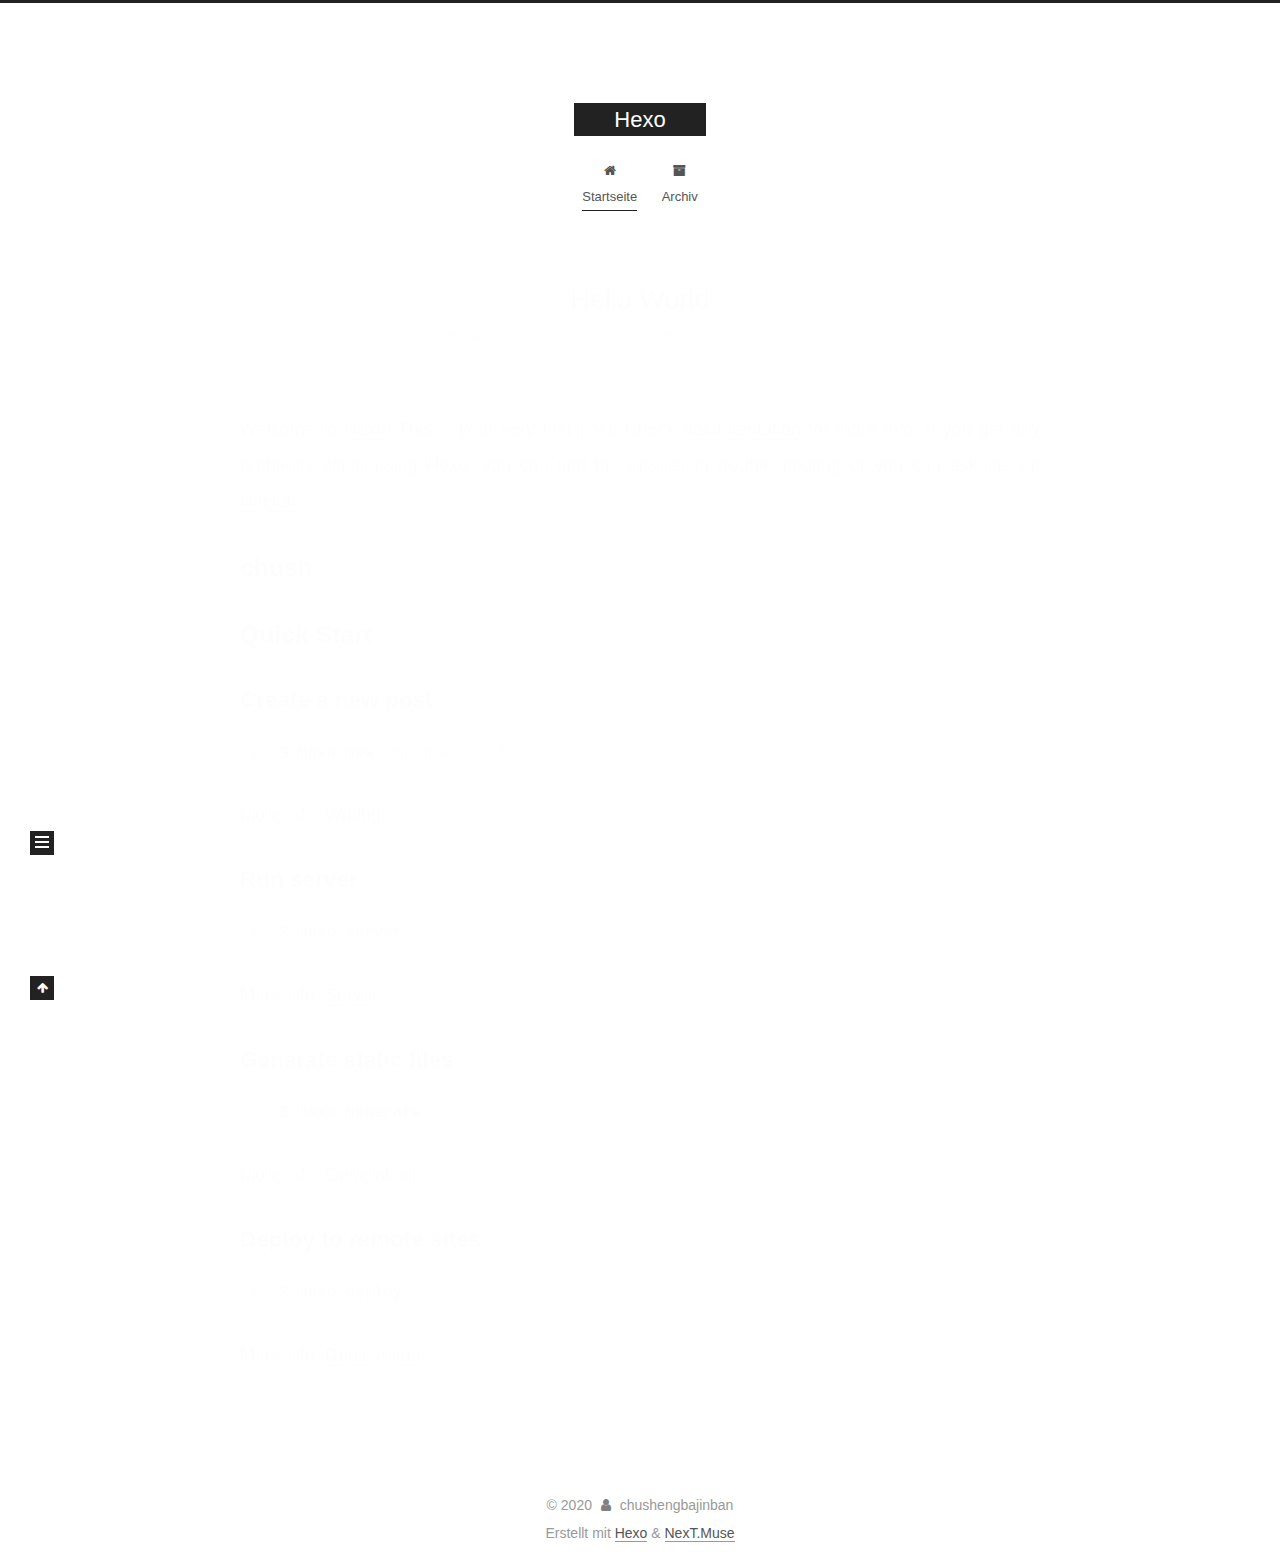
==== index.html @ 8bb65228 "Site updated: 2020-09-14 00:52:52" ====
<!DOCTYPE html>
<html lang="zh-hk">
<head>
  <meta charset="UTF-8">
<meta name="viewport" content="width=device-width, initial-scale=1, maximum-scale=2">
<meta name="theme-color" content="#222">
<meta name="generator" content="Hexo 4.2.0">
  <link rel="apple-touch-icon" sizes="180x180" href="/images/apple-touch-icon-next.png">
  <link rel="icon" type="image/png" sizes="32x32" href="/images/favicon-32x32-next.png">
  <link rel="icon" type="image/png" sizes="16x16" href="/images/favicon-16x16-next.png">
  <link rel="mask-icon" href="/images/logo.svg" color="#222">

<link rel="stylesheet" href="/css/main.css">


<link rel="stylesheet" href="/lib/font-awesome/css/font-awesome.min.css">

<script id="hexo-configurations">
    var NexT = window.NexT || {};
    var CONFIG = {"hostname":"chushengbajinban.github.io","root":"/","scheme":"Muse","version":"7.8.0","exturl":false,"sidebar":{"position":"left","display":"post","padding":18,"offset":12,"onmobile":false},"copycode":{"enable":false,"show_result":false,"style":null},"back2top":{"enable":true,"sidebar":false,"scrollpercent":false},"bookmark":{"enable":false,"color":"#222","save":"auto"},"fancybox":false,"mediumzoom":false,"lazyload":false,"pangu":false,"comments":{"style":"tabs","active":null,"storage":true,"lazyload":false,"nav":null},"algolia":{"hits":{"per_page":10},"labels":{"input_placeholder":"Search for Posts","hits_empty":"We didn't find any results for the search: ${query}","hits_stats":"${hits} results found in ${time} ms"}},"localsearch":{"enable":false,"trigger":"auto","top_n_per_article":1,"unescape":false,"preload":false},"motion":{"enable":true,"async":false,"transition":{"post_block":"fadeIn","post_header":"slideDownIn","post_body":"slideDownIn","coll_header":"slideLeftIn","sidebar":"slideUpIn"}}};
  </script>

  <meta property="og:type" content="website">
<meta property="og:title" content="Hexo">
<meta property="og:url" content="http://chushengbajinban.github.io/index.html">
<meta property="og:site_name" content="Hexo">
<meta property="og:locale" content="zh_HK">
<meta property="article:author" content="chushengbajinban">
<meta name="twitter:card" content="summary">

<link rel="canonical" href="http://chushengbajinban.github.io/">


<script id="page-configurations">
  // https://hexo.io/docs/variables.html
  CONFIG.page = {
    sidebar: "",
    isHome : true,
    isPost : false,
    lang   : 'zh-hk'
  };
</script>

  <title>Hexo</title>
  






  <noscript>
  <style>
  .use-motion .brand,
  .use-motion .menu-item,
  .sidebar-inner,
  .use-motion .post-block,
  .use-motion .pagination,
  .use-motion .comments,
  .use-motion .post-header,
  .use-motion .post-body,
  .use-motion .collection-header { opacity: initial; }

  .use-motion .site-title,
  .use-motion .site-subtitle {
    opacity: initial;
    top: initial;
  }

  .use-motion .logo-line-before i { left: initial; }
  .use-motion .logo-line-after i { right: initial; }
  </style>
</noscript>

</head>

<body itemscope itemtype="http://schema.org/WebPage">
  <div class="container use-motion">
    <div class="headband"></div>

    <header class="header" itemscope itemtype="http://schema.org/WPHeader">
      <div class="header-inner"><div class="site-brand-container">
  <div class="site-nav-toggle">
    <div class="toggle" aria-label="Navigationsleiste an/ausschalten">
      <span class="toggle-line toggle-line-first"></span>
      <span class="toggle-line toggle-line-middle"></span>
      <span class="toggle-line toggle-line-last"></span>
    </div>
  </div>

  <div class="site-meta">

    <a href="/" class="brand" rel="start">
      <span class="logo-line-before"><i></i></span>
      <h1 class="site-title">Hexo</h1>
      <span class="logo-line-after"><i></i></span>
    </a>
  </div>

  <div class="site-nav-right">
    <div class="toggle popup-trigger">
    </div>
  </div>
</div>




<nav class="site-nav">
  <ul id="menu" class="menu">
        <li class="menu-item menu-item-home">

    <a href="/" rel="section"><i class="fa fa-fw fa-home"></i>Startseite</a>

  </li>
        <li class="menu-item menu-item-archives">

    <a href="/archives/" rel="section"><i class="fa fa-fw fa-archive"></i>Archiv</a>

  </li>
  </ul>
</nav>




</div>
    </header>

    
  <div class="back-to-top">
    <i class="fa fa-arrow-up"></i>
    <span>0%</span>
  </div>


    <main class="main">
      <div class="main-inner">
        <div class="content-wrap">
          

          <div class="content index posts-expand">
            
      
  
  
  <article itemscope itemtype="http://schema.org/Article" class="post-block" lang="zh-hk">
    <link itemprop="mainEntityOfPage" href="http://chushengbajinban.github.io/2020/04/16/hello-world/">

    <span hidden itemprop="author" itemscope itemtype="http://schema.org/Person">
      <meta itemprop="image" content="/images/avatar.gif">
      <meta itemprop="name" content="chushengbajinban">
      <meta itemprop="description" content="">
    </span>

    <span hidden itemprop="publisher" itemscope itemtype="http://schema.org/Organization">
      <meta itemprop="name" content="Hexo">
    </span>
      <header class="post-header">
        <h2 class="post-title" itemprop="name headline">
          
            <a href="/2020/04/16/hello-world/" class="post-title-link" itemprop="url">Hello World</a>
        </h2>

        <div class="post-meta">
            <span class="post-meta-item">
              <span class="post-meta-item-icon">
                <i class="fa fa-calendar-o"></i>
              </span>
              <span class="post-meta-item-text">Veröffentlicht am</span>

              <time title="Erstellt: 2020-04-16 18:01:33" itemprop="dateCreated datePublished" datetime="2020-04-16T18:01:33+08:00">2020-04-16</time>
            </span>
              <span class="post-meta-item">
                <span class="post-meta-item-icon">
                  <i class="fa fa-calendar-check-o"></i>
                </span>
                <span class="post-meta-item-text">Bearbeitet am</span>
                <time title="Geändert am: 2020-09-14 00:50:32" itemprop="dateModified" datetime="2020-09-14T00:50:32+08:00">2020-09-14</time>
              </span>

          

        </div>
      </header>

    
    
    
    <div class="post-body" itemprop="articleBody">

      
          <p>Welcome to <a href="https://hexo.io/" target="_blank" rel="noopener">Hexo</a>! This is your very first post. Check <a href="https://hexo.io/docs/" target="_blank" rel="noopener">documentation</a> for more info. If you get any problems when using Hexo, you can find the answer in <a href="https://hexo.io/docs/troubleshooting.html" target="_blank" rel="noopener">troubleshooting</a> or you can ask me on <a href="https://github.com/hexojs/hexo/issues" target="_blank" rel="noopener">GitHub</a>.</p>
<h2 id="chush"><a href="#chush" class="headerlink" title="chush"></a>chush</h2><h2 id="Quick-Start"><a href="#Quick-Start" class="headerlink" title="Quick Start"></a>Quick Start</h2><h3 id="Create-a-new-post"><a href="#Create-a-new-post" class="headerlink" title="Create a new post"></a>Create a new post</h3><figure class="highlight bash"><table><tr><td class="gutter"><pre><span class="line">1</span><br></pre></td><td class="code"><pre><span class="line">$ hexo new <span class="string">"My New Post"</span></span><br></pre></td></tr></table></figure>

<p>More info: <a href="https://hexo.io/docs/writing.html" target="_blank" rel="noopener">Writing</a></p>
<h3 id="Run-server"><a href="#Run-server" class="headerlink" title="Run server"></a>Run server</h3><figure class="highlight bash"><table><tr><td class="gutter"><pre><span class="line">1</span><br></pre></td><td class="code"><pre><span class="line">$ hexo server</span><br></pre></td></tr></table></figure>

<p>More info: <a href="https://hexo.io/docs/server.html" target="_blank" rel="noopener">Server</a></p>
<h3 id="Generate-static-files"><a href="#Generate-static-files" class="headerlink" title="Generate static files"></a>Generate static files</h3><figure class="highlight bash"><table><tr><td class="gutter"><pre><span class="line">1</span><br></pre></td><td class="code"><pre><span class="line">$ hexo generate</span><br></pre></td></tr></table></figure>

<p>More info: <a href="https://hexo.io/docs/generating.html" target="_blank" rel="noopener">Generating</a></p>
<h3 id="Deploy-to-remote-sites"><a href="#Deploy-to-remote-sites" class="headerlink" title="Deploy to remote sites"></a>Deploy to remote sites</h3><figure class="highlight bash"><table><tr><td class="gutter"><pre><span class="line">1</span><br></pre></td><td class="code"><pre><span class="line">$ hexo deploy</span><br></pre></td></tr></table></figure>

<p>More info: <a href="https://hexo.io/docs/one-command-deployment.html" target="_blank" rel="noopener">Deployment</a></p>

      
    </div>

    
    
    
      <footer class="post-footer">
        <div class="post-eof"></div>
      </footer>
  </article>
  
  
  


  



          </div>
          

<script>
  window.addEventListener('tabs:register', () => {
    let { activeClass } = CONFIG.comments;
    if (CONFIG.comments.storage) {
      activeClass = localStorage.getItem('comments_active') || activeClass;
    }
    if (activeClass) {
      let activeTab = document.querySelector(`a[href="#comment-${activeClass}"]`);
      if (activeTab) {
        activeTab.click();
      }
    }
  });
  if (CONFIG.comments.storage) {
    window.addEventListener('tabs:click', event => {
      if (!event.target.matches('.tabs-comment .tab-content .tab-pane')) return;
      let commentClass = event.target.classList[1];
      localStorage.setItem('comments_active', commentClass);
    });
  }
</script>

        </div>
          
  
  <div class="toggle sidebar-toggle">
    <span class="toggle-line toggle-line-first"></span>
    <span class="toggle-line toggle-line-middle"></span>
    <span class="toggle-line toggle-line-last"></span>
  </div>

  <aside class="sidebar">
    <div class="sidebar-inner">

      <ul class="sidebar-nav motion-element">
        <li class="sidebar-nav-toc">
          Inhaltsverzeichnis
        </li>
        <li class="sidebar-nav-overview">
          Übersicht
        </li>
      </ul>

      <!--noindex-->
      <div class="post-toc-wrap sidebar-panel">
      </div>
      <!--/noindex-->

      <div class="site-overview-wrap sidebar-panel">
        <div class="site-author motion-element" itemprop="author" itemscope itemtype="http://schema.org/Person">
  <p class="site-author-name" itemprop="name">chushengbajinban</p>
  <div class="site-description" itemprop="description"></div>
</div>
<div class="site-state-wrap motion-element">
  <nav class="site-state">
      <div class="site-state-item site-state-posts">
          <a href="/archives/">
        
          <span class="site-state-item-count">1</span>
          <span class="site-state-item-name">Artikel</span>
        </a>
      </div>
  </nav>
</div>



      </div>

    </div>
  </aside>
  <div id="sidebar-dimmer"></div>


      </div>
    </main>

    <footer class="footer">
      <div class="footer-inner">
        

        

<div class="copyright">
  
  &copy; 
  <span itemprop="copyrightYear">2020</span>
  <span class="with-love">
    <i class="fa fa-user"></i>
  </span>
  <span class="author" itemprop="copyrightHolder">chushengbajinban</span>
</div>
  <div class="powered-by">Erstellt mit  <a href="https://hexo.io/" class="theme-link" rel="noopener" target="_blank">Hexo</a> & <a href="https://muse.theme-next.org/" class="theme-link" rel="noopener" target="_blank">NexT.Muse</a>
  </div>

        








      </div>
    </footer>
  </div>

  
  <script src="/lib/anime.min.js"></script>
  <script src="/lib/velocity/velocity.min.js"></script>
  <script src="/lib/velocity/velocity.ui.min.js"></script>

<script src="/js/utils.js"></script>

<script src="/js/motion.js"></script>


<script src="/js/schemes/muse.js"></script>


<script src="/js/next-boot.js"></script>




  















  

  

</body>
</html>
---- css/main.css ----
:root {
  --body-bg-color: #fff;
  --content-bg-color: #fff;
  --card-bg-color: #f5f5f5;
  --text-color: #555;
  --link-color: #555;
  --link-hover-color: #222;
  --brand-color: #fff;
  --brand-hover-color: #fff;
  --table-row-odd-bg-color: #f9f9f9;
  --table-row-hover-bg-color: #f5f5f5;
  --menu-item-bg-color: #f5f5f5;
  --btn-default-bg: #222;
  --btn-default-color: #fff;
  --btn-default-border-color: #222;
  --btn-default-hover-bg: #fff;
  --btn-default-hover-color: #222;
  --btn-default-hover-border-color: #222;
}
html {
  line-height: 1.15; /* 1 */
  -webkit-text-size-adjust: 100%; /* 2 */
}
body {
  margin: 0;
}
main {
  display: block;
}
h1 {
  font-size: 2em;
  margin: 0.67em 0;
}
hr {
  box-sizing: content-box; /* 1 */
  height: 0; /* 1 */
  overflow: visible; /* 2 */
}
pre {
  font-family: monospace, monospace; /* 1 */
  font-size: 1em; /* 2 */
}
a {
  background: transparent;
}
abbr[title] {
  border-bottom: none; /* 1 */
  text-decoration: underline; /* 2 */
  text-decoration: underline dotted; /* 2 */
}
b,
strong {
  font-weight: bolder;
}
code,
kbd,
samp {
  font-family: monospace, monospace; /* 1 */
  font-size: 1em; /* 2 */
}
small {
  font-size: 80%;
}
sub,
sup {
  font-size: 75%;
  line-height: 0;
  position: relative;
  vertical-align: baseline;
}
sub {
  bottom: -0.25em;
}
sup {
  top: -0.5em;
}
img {
  border-style: none;
}
button,
input,
optgroup,
select,
textarea {
  font-family: inherit; /* 1 */
  font-size: 100%; /* 1 */
  line-height: 1.15; /* 1 */
  margin: 0; /* 2 */
}
button,
input {
/* 1 */
  overflow: visible;
}
button,
select {
/* 1 */
  text-transform: none;
}
button,
[type='button'],
[type='reset'],
[type='submit'] {
  -webkit-appearance: button;
}
button::-moz-focus-inner,
[type='button']::-moz-focus-inner,
[type='reset']::-moz-focus-inner,
[type='submit']::-moz-focus-inner {
  border-style: none;
  padding: 0;
}
button:-moz-focusring,
[type='button']:-moz-focusring,
[type='reset']:-moz-focusring,
[type='submit']:-moz-focusring {
  outline: 1px dotted ButtonText;
}
fieldset {
  padding: 0.35em 0.75em 0.625em;
}
legend {
  box-sizing: border-box; /* 1 */
  color: inherit; /* 2 */
  display: table; /* 1 */
  max-width: 100%; /* 1 */
  padding: 0; /* 3 */
  white-space: normal; /* 1 */
}
progress {
  vertical-align: baseline;
}
textarea {
  overflow: auto;
}
[type='checkbox'],
[type='radio'] {
  box-sizing: border-box; /* 1 */
  padding: 0; /* 2 */
}
[type='number']::-webkit-inner-spin-button,
[type='number']::-webkit-outer-spin-button {
  height: auto;
}
[type='search'] {
  outline-offset: -2px; /* 2 */
  -webkit-appearance: textfield; /* 1 */
}
[type='search']::-webkit-search-decoration {
  -webkit-appearance: none;
}
::-webkit-file-upload-button {
  font: inherit; /* 2 */
  -webkit-appearance: button; /* 1 */
}
details {
  display: block;
}
summary {
  display: list-item;
}
template {
  display: none;
}
[hidden] {
  display: none;
}
::selection {
  background: #262a30;
  color: #eee;
}
html,
body {
  height: 100%;
}
body {
  background: var(--body-bg-color);
  color: var(--text-color);
  font-family: 'Lato', "PingFang SC", "Microsoft YaHei", sans-serif;
  font-size: 1em;
  line-height: 2;
}
@media (max-width: 991px) {
  body {
    padding-left: 0 !important;
    padding-right: 0 !important;
  }
}
h1,
h2,
h3,
h4,
h5,
h6 {
  font-family: 'Lato', "PingFang SC", "Microsoft YaHei", sans-serif;
  font-weight: bold;
  line-height: 1.5;
  margin: 20px 0 15px;
}
h1 {
  font-size: 1.5em;
}
h2 {
  font-size: 1.375em;
}
h3 {
  font-size: 1.25em;
}
h4 {
  font-size: 1.125em;
}
h5 {
  font-size: 1em;
}
h6 {
  font-size: 0.875em;
}
p {
  margin: 0 0 20px 0;
}
a,
span.exturl {
  border-bottom: 1px solid #999;
  color: var(--link-color);
  outline: 0;
  text-decoration: none;
  overflow-wrap: break-word;
  word-wrap: break-word;
  cursor: pointer;
}
a:hover,
span.exturl:hover {
  border-bottom-color: var(--link-hover-color);
  color: var(--link-hover-color);
}
iframe,
img,
video {
  display: block;
  margin-left: auto;
  margin-right: auto;
  max-width: 100%;
}
hr {
  background-image: repeating-linear-gradient(-45deg, #ddd, #ddd 4px, transparent 4px, transparent 8px);
  border: 0;
  height: 3px;
  margin: 40px 0;
}
blockquote {
  border-left: 4px solid #ddd;
  color: #666;
  margin: 0;
  padding: 0 15px;
}
blockquote cite::before {
  content: '-';
  padding: 0 5px;
}
dt {
  font-weight: bold;
}
dd {
  margin: 0;
  padding: 0;
}
kbd {
  background-color: #f5f5f5;
  background-image: linear-gradient(#eee, #fff, #eee);
  border: 1px solid #ccc;
  border-radius: 0.2em;
  box-shadow: 0.1em 0.1em 0.2em rgba(0,0,0,0.1);
  color: #555;
  font-family: inherit;
  padding: 0.1em 0.3em;
  white-space: nowrap;
}
.table-container {
  overflow: auto;
}
table {
  border-collapse: collapse;
  border-spacing: 0;
  font-size: 0.875em;
  margin: 0 0 20px 0;
  width: 100%;
}
tbody tr:nth-of-type(odd) {
  background: var(--table-row-odd-bg-color);
}
tbody tr:hover {
  background: var(--table-row-hover-bg-color);
}
caption,
th,
td {
  font-weight: normal;
  padding: 8px;
  text-align: left;
  vertical-align: middle;
}
th,
td {
  border: 1px solid #ddd;
  border-bottom: 3px solid #ddd;
}
th {
  font-weight: 700;
  padding-bottom: 10px;
}
td {
  border-bottom-width: 1px;
}
.btn {
  background: var(--btn-default-bg);
  border: 2px solid var(--btn-default-border-color);
  border-radius: 0;
  color: var(--btn-default-color);
  display: inline-block;
  font-size: 0.875em;
  line-height: 2;
  padding: 0 20px;
  text-decoration: none;
  transition-property: background-color;
  transition-delay: 0s;
  transition-duration: 0.2s;
  transition-timing-function: ease-in-out;
}
.btn:hover {
  background: var(--btn-default-hover-bg);
  border-color: var(--btn-default-hover-border-color);
  color: var(--btn-default-hover-color);
}
.btn + .btn {
  margin: 0 0 8px 8px;
}
.btn .fa-fw {
  text-align: left;
  width: 1.285714285714286em;
}
.toggle {
  line-height: 0;
}
.toggle .toggle-line {
  background: #fff;
  display: inline-block;
  height: 2px;
  left: 0;
  position: relative;
  top: 0;
  transition: all 0.4s;
  vertical-align: top;
  width: 100%;
}
.toggle .toggle-line:not(:first-child) {
  margin-top: 3px;
}
.toggle.toggle-arrow .toggle-line-first {
  left: 50%;
  top: 2px;
  transform: rotate(45deg);
  width: 50%;
}
.toggle.toggle-arrow .toggle-line-middle {
  left: 2px;
  width: 90%;
}
.toggle.toggle-arrow .toggle-line-last {
  left: 50%;
  top: -2px;
  transform: rotate(-45deg);
  width: 50%;
}
.toggle.toggle-close .toggle-line-first {
  transform: rotate(-45deg);
  top: 5px;
}
.toggle.toggle-close .toggle-line-middle {
  opacity: 0;
}
.toggle.toggle-close .toggle-line-last {
  transform: rotate(45deg);
  top: -5px;
}
.highlight,
pre {
  background: #f7f7f7;
  color: #4d4d4c;
  line-height: 1.6;
  margin: 0 auto 20px;
}
pre,
code {
  font-family: consolas, Menlo, monospace, "PingFang SC", "Microsoft YaHei";
}
code {
  background: #eee;
  border-radius: 3px;
  color: #555;
  padding: 2px 4px;
  overflow-wrap: break-word;
  word-wrap: break-word;
}
.highlight *::selection {
  background: #d6d6d6;
}
.highlight pre {
  border: 0;
  margin: 0;
  padding: 10px 0;
}
.highlight table {
  border: 0;
  margin: 0;
  width: auto;
}
.highlight td {
  border: 0;
  padding: 0;
}
.highlight figcaption {
  background: #eff2f3;
  color: #4d4d4c;
  display: flex;
  font-size: 0.875em;
  justify-content: space-between;
  line-height: 1.2;
  padding: 0.5em;
}
.highlight figcaption a {
  color: #4d4d4c;
}
.highlight figcaption a:hover {
  border-bottom-color: #4d4d4c;
}
.highlight .gutter {
  -moz-user-select: none;
  -ms-user-select: none;
  -webkit-user-select: none;
  user-select: none;
}
.highlight .gutter pre {
  background: #eff2f3;
  color: #869194;
  padding-left: 10px;
  padding-right: 10px;
  text-align: right;
}
.highlight .code pre {
  background: #f7f7f7;
  padding-left: 10px;
  width: 100%;
}
.gist table {
  width: auto;
}
.gist table td {
  border: 0;
}
pre {
  overflow: auto;
  padding: 10px;
}
pre code {
  background: none;
  color: #4d4d4c;
  font-size: 0.875em;
  padding: 0;
  text-shadow: none;
}
pre .deletion {
  background: #fdd;
}
pre .addition {
  background: #dfd;
}
pre .meta {
  color: #eab700;
  -moz-user-select: none;
  -ms-user-select: none;
  -webkit-user-select: none;
  user-select: none;
}
pre .comment {
  color: #8e908c;
}
pre .variable,
pre .attribute,
pre .tag,
pre .name,
pre .regexp,
pre .ruby .constant,
pre .xml .tag .title,
pre .xml .pi,
pre .xml .doctype,
pre .html .doctype,
pre .css .id,
pre .css .class,
pre .css .pseudo {
  color: #c82829;
}
pre .number,
pre .preprocessor,
pre .built_in,
pre .builtin-name,
pre .literal,
pre .params,
pre .constant,
pre .command {
  color: #f5871f;
}
pre .ruby .class .title,
pre .css .rules .attribute,
pre .string,
pre .symbol,
pre .value,
pre .inheritance,
pre .header,
pre .ruby .symbol,
pre .xml .cdata,
pre .special,
pre .formula {
  color: #718c00;
}
pre .title,
pre .css .hexcolor {
  color: #3e999f;
}
pre .function,
pre .python .decorator,
pre .python .title,
pre .ruby .function .title,
pre .ruby .title .keyword,
pre .perl .sub,
pre .javascript .title,
pre .coffeescript .title {
  color: #4271ae;
}
pre .keyword,
pre .javascript .function {
  color: #8959a8;
}
.blockquote-center {
  border-left: none;
  margin: 40px 0;
  padding: 0;
  position: relative;
  text-align: center;
}
.blockquote-center::before,
.blockquote-center::after {
  background-repeat: no-repeat;
  background-size: 22px 22px;
  content: ' ';
  display: block;
  height: 24px;
  opacity: 0.2;
  position: absolute;
  width: 100%;
}
.blockquote-center::before {
  background-image: url("../images/quote-l.svg");
  background-position: 0 -6px;
  border-top: 1px solid #ccc;
  top: -20px;
}
.blockquote-center::after {
  background-image: url("../images/quote-r.svg");
  background-position: 100% 8px;
  border-bottom: 1px solid #ccc;
  bottom: -20px;
}
.blockquote-center p,
.blockquote-center div {
  text-align: center;
}
.post-body .group-picture img {
  margin: 0 auto;
  padding: 0 3px;
}
.group-picture-row {
  margin-bottom: 6px;
  overflow: hidden;
}
.group-picture-column {
  float: left;
  margin-bottom: 10px;
}
.post-body .label {
  color: #555;
  display: inline;
  padding: 0 2px;
}
.post-body .label.default {
  background: #f0f0f0;
}
.post-body .label.primary {
  background: #efe6f7;
}
.post-body .label.info {
  background: #e5f2f8;
}
.post-body .label.success {
  background: #e7f4e9;
}
.post-body .label.warning {
  background: #fcf6e1;
}
.post-body .label.danger {
  background: #fae8eb;
}
.post-body .tabs {
  margin-bottom: 20px;
}
.post-body .tabs,
.tabs-comment {
  display: block;
  padding-top: 10px;
  position: relative;
}
.post-body .tabs ul.nav-tabs,
.tabs-comment ul.nav-tabs {
  display: flex;
  flex-wrap: wrap;
  margin: 0;
  margin-bottom: -1px;
  padding: 0;
}
@media (max-width: 413px) {
  .post-body .tabs ul.nav-tabs,
  .tabs-comment ul.nav-tabs {
    display: block;
    margin-bottom: 5px;
  }
}
.post-body .tabs ul.nav-tabs li.tab,
.tabs-comment ul.nav-tabs li.tab {
  border-bottom: 1px solid #ddd;
  border-left: 1px solid transparent;
  border-right: 1px solid transparent;
  border-top: 3px solid transparent;
  flex-grow: 1;
  list-style-type: none;
  border-radius: 0 0 0 0;
}
@media (max-width: 413px) {
  .post-body .tabs ul.nav-tabs li.tab,
  .tabs-comment ul.nav-tabs li.tab {
    border-bottom: 1px solid transparent;
    border-left: 3px solid transparent;
    border-right: 1px solid transparent;
    border-top: 1px solid transparent;
  }
}
@media (max-width: 413px) {
  .post-body .tabs ul.nav-tabs li.tab,
  .tabs-comment ul.nav-tabs li.tab {
    border-radius: 0;
  }
}
.post-body .tabs ul.nav-tabs li.tab a,
.tabs-comment ul.nav-tabs li.tab a {
  border-bottom: initial;
  display: block;
  line-height: 1.8;
  outline: 0;
  padding: 0.25em 0.75em;
  text-align: center;
  transition-delay: 0s;
  transition-duration: 0.2s;
  transition-timing-function: ease-out;
}
.post-body .tabs ul.nav-tabs li.tab a i,
.tabs-comment ul.nav-tabs li.tab a i {
  width: 1.285714285714286em;
}
.post-body .tabs ul.nav-tabs li.tab.active,
.tabs-comment ul.nav-tabs li.tab.active {
  border-bottom: 1px solid transparent;
  border-left: 1px solid #ddd;
  border-right: 1px solid #ddd;
  border-top: 3px solid #fc6423;
}
@media (max-width: 413px) {
  .post-body .tabs ul.nav-tabs li.tab.active,
  .tabs-comment ul.nav-tabs li.tab.active {
    border-bottom: 1px solid #ddd;
    border-left: 3px solid #fc6423;
    border-right: 1px solid #ddd;
    border-top: 1px solid #ddd;
  }
}
.post-body .tabs ul.nav-tabs li.tab.active a,
.tabs-comment ul.nav-tabs li.tab.active a {
  color: var(--link-color);
  cursor: default;
}
.post-body .tabs .tab-content .tab-pane,
.tabs-comment .tab-content .tab-pane {
  border: 1px solid #ddd;
  border-top: 0;
  padding: 20px 20px 0 20px;
  border-radius: 0;
}
.post-body .tabs .tab-content .tab-pane:not(.active),
.tabs-comment .tab-content .tab-pane:not(.active) {
  display: none;
}
.post-body .tabs .tab-content .tab-pane.active,
.tabs-comment .tab-content .tab-pane.active {
  display: block;
}
.post-body .tabs .tab-content .tab-pane.active:nth-of-type(1),
.tabs-comment .tab-content .tab-pane.active:nth-of-type(1) {
  border-radius: 0 0 0 0;
}
@media (max-width: 413px) {
  .post-body .tabs .tab-content .tab-pane.active:nth-of-type(1),
  .tabs-comment .tab-content .tab-pane.active:nth-of-type(1) {
    border-radius: 0;
  }
}
.post-body .note {
  border-radius: 3px;
  margin-bottom: 20px;
  padding: 1em;
  position: relative;
  border: 1px solid #eee;
  border-left-width: 5px;
}
.post-body .note h2,
.post-body .note h3,
.post-body .note h4,
.post-body .note h5,
.post-body .note h6 {
  margin-top: 0;
  border-bottom: initial;
  margin-bottom: 0;
  padding-top: 0;
}
.post-body .note p:first-child,
.post-body .note ul:first-child,
.post-body .note ol:first-child,
.post-body .note table:first-child,
.post-body .note pre:first-child,
.post-body .note blockquote:first-child,
.post-body .note img:first-child {
  margin-top: 0;
}
.post-body .note p:last-child,
.post-body .note ul:last-child,
.post-body .note ol:last-child,
.post-body .note table:last-child,
.post-body .note pre:last-child,
.post-body .note blockquote:last-child,
.post-body .note img:last-child {
  margin-bottom: 0;
}
.post-body .note.default {
  border-left-color: #777;
}
.post-body .note.default h2,
.post-body .note.default h3,
.post-body .note.default h4,
.post-body .note.default h5,
.post-body .note.default h6 {
  color: #777;
}
.post-body .note.primary {
  border-left-color: #6f42c1;
}
.post-body .note.primary h2,
.post-body .note.primary h3,
.post-body .note.primary h4,
.post-body .note.primary h5,
.post-body .note.primary h6 {
  color: #6f42c1;
}
.post-body .note.info {
  border-left-color: #428bca;
}
.post-body .note.info h2,
.post-body .note.info h3,
.post-body .note.info h4,
.post-body .note.info h5,
.post-body .note.info h6 {
  color: #428bca;
}
.post-body .note.success {
  border-left-color: #5cb85c;
}
.post-body .note.success h2,
.post-body .note.success h3,
.post-body .note.success h4,
.post-body .note.success h5,
.post-body .note.success h6 {
  color: #5cb85c;
}
.post-body .note.warning {
  border-left-color: #f0ad4e;
}
.post-body .note.warning h2,
.post-body .note.warning h3,
.post-body .note.warning h4,
.post-body .note.warning h5,
.post-body .note.warning h6 {
  color: #f0ad4e;
}
.post-body .note.danger {
  border-left-color: #d9534f;
}
.post-body .note.danger h2,
.post-body .note.danger h3,
.post-body .note.danger h4,
.post-body .note.danger h5,
.post-body .note.danger h6 {
  color: #d9534f;
}
.pagination .prev,
.pagination .next,
.pagination .page-number,
.pagination .space {
  display: inline-block;
  margin: 0 10px;
  padding: 0 11px;
  position: relative;
  top: -1px;
}
@media (max-width: 767px) {
  .pagination .prev,
  .pagination .next,
  .pagination .page-number,
  .pagination .space {
    margin: 0 5px;
  }
}
.pagination {
  border-top: 1px solid #eee;
  margin: 120px 0 0;
  text-align: center;
}
.pagination .prev,
.pagination .next,
.pagination .page-number {
  border-bottom: 0;
  border-top: 1px solid #eee;
  transition-property: border-color;
  transition-delay: 0s;
  transition-duration: 0.2s;
  transition-timing-function: ease-in-out;
}
.pagination .prev:hover,
.pagination .next:hover,
.pagination .page-number:hover {
  border-top-color: #222;
}
.pagination .space {
  margin: 0;
  padding: 0;
}
.pagination .prev {
  margin-left: 0;
}
.pagination .next {
  margin-right: 0;
}
.pagination .page-number.current {
  background: #ccc;
  border-top-color: #ccc;
  color: #fff;
}
@media (max-width: 767px) {
  .pagination {
    border-top: none;
  }
  .pagination .prev,
  .pagination .next,
  .pagination .page-number {
    border-bottom: 1px solid #eee;
    border-top: 0;
    margin-bottom: 10px;
    padding: 0 10px;
  }
  .pagination .prev:hover,
  .pagination .next:hover,
  .pagination .page-number:hover {
    border-bottom-color: #222;
  }
}
.comments {
  margin-top: 60px;
  overflow: hidden;
}
.comment-button-group {
  display: flex;
  flex-wrap: wrap-reverse;
  justify-content: center;
  margin: 1em 0;
}
.comment-button-group .comment-button {
  margin: 0.1em 0.2em;
}
.comment-button-group .comment-button.active {
  background: var(--btn-default-hover-bg);
  border-color: var(--btn-default-hover-border-color);
  color: var(--btn-default-hover-color);
}
.comment-position {
  display: none;
}
.comment-position.active {
  display: block;
}
.tabs-comment {
  background: var(--content-bg-color);
  margin-top: 4em;
  padding-top: 0;
}
.tabs-comment .comments {
  border: 0;
  box-shadow: none;
  margin-top: 0;
  padding-top: 0;
}
.container {
  min-height: 100%;
  position: relative;
}
.main-inner {
  margin: 0 auto;
  width: 700px;
}
@media (min-width: 1200px) {
  .main-inner {
    width: 800px;
  }
}
@media (min-width: 1600px) {
  .main-inner {
    width: 900px;
  }
}
@media (max-width: 767px) {
  .content-wrap {
    padding: 0 20px;
  }
}
.header {
  background: transparent;
}
.header-inner {
  margin: 0 auto;
  width: 700px;
}
@media (min-width: 1200px) {
  .header-inner {
    width: 800px;
  }
}
@media (min-width: 1600px) {
  .header-inner {
    width: 900px;
  }
}
.site-brand-container {
  display: flex;
  flex-shrink: 0;
  padding: 0 10px;
}
.headband {
  background: #222;
  height: 3px;
}
.site-meta {
  flex-grow: 1;
  text-align: center;
}
@media (max-width: 767px) {
  .site-meta {
    text-align: center;
  }
}
.brand {
  border-bottom: none;
  color: var(--brand-color);
  display: inline-block;
  line-height: 1.375em;
  padding: 0 40px;
  position: relative;
}
.brand:hover {
  color: var(--brand-hover-color);
}
.site-title {
  font-family: 'Lato', "PingFang SC", "Microsoft YaHei", sans-serif;
  font-size: 1.375em;
  font-weight: normal;
  margin: 0;
}
.site-subtitle {
  color: #999;
  font-size: 0.8125em;
  margin: 10px 0;
}
.use-motion .brand {
  opacity: 0;
}
.use-motion .site-title,
.use-motion .site-subtitle,
.use-motion .custom-logo-image {
  opacity: 0;
  position: relative;
  top: -10px;
}
.site-nav-toggle,
.site-nav-right {
  display: none;
}
@media (max-width: 767px) {
  .site-nav-toggle,
  .site-nav-right {
    display: flex;
    flex-direction: column;
    justify-content: center;
  }
}
.site-nav-toggle .toggle,
.site-nav-right .toggle {
  color: var(--text-color);
  padding: 10px;
  width: 22px;
}
.site-nav-toggle .toggle .toggle-line,
.site-nav-right .toggle .toggle-line {
  background: var(--text-color);
  border-radius: 1px;
}
.site-nav {
  display: block;
}
@media (max-width: 767px) {
  .site-nav {
    clear: both;
    display: none;
  }
}
.site-nav.site-nav-on {
  display: block;
}
.menu {
  margin-top: 20px;
  padding-left: 0;
  text-align: center;
}
.menu-item {
  display: inline-block;
  list-style: none;
  margin: 0 10px;
}
@media (max-width: 767px) {
  .menu-item {
    display: block;
    margin-top: 10px;
  }
  .menu-item.menu-item-search {
    display: none;
  }
}
.menu-item a,
.menu-item span.exturl {
  border-bottom: 0;
  display: block;
  font-size: 0.8125em;
  transition-property: border-color;
  transition-delay: 0s;
  transition-duration: 0.2s;
  transition-timing-function: ease-in-out;
}
@media (hover: none) {
  .menu-item a:hover,
  .menu-item span.exturl:hover {
    border-bottom-color: transparent !important;
  }
}
.menu-item .fa {
  margin-right: 8px;
}
.menu-item .badge {
  display: inline-block;
  font-weight: bold;
  line-height: 1;
  margin-left: 0.35em;
  margin-top: 0.35em;
  text-align: center;
  white-space: nowrap;
}
@media (max-width: 767px) {
  .menu-item .badge {
    float: right;
    margin-left: 0;
  }
}
.menu-item-active a,
.menu .menu-item a:hover,
.menu .menu-item span.exturl:hover {
  background: var(--menu-item-bg-color);
}
.use-motion .menu-item {
  opacity: 0;
}
.sidebar {
  background: #222;
  bottom: 0;
  box-shadow: inset 0 2px 6px #000;
  position: fixed;
  top: 0;
}
@media (max-width: 991px) {
  .sidebar {
    display: none;
  }
}
.sidebar-inner {
  color: #999;
  padding: 18px 10px;
  text-align: center;
}
.cc-license {
  margin-top: 10px;
  text-align: center;
}
.cc-license .cc-opacity {
  border-bottom: none;
  opacity: 0.7;
}
.cc-license .cc-opacity:hover {
  opacity: 0.9;
}
.cc-license img {
  display: inline-block;
}
.site-author-image {
  border: 2px solid #333;
  display: block;
  margin: 0 auto;
  max-width: 96px;
  padding: 2px;
}
.site-author-name {
  color: #f5f5f5;
  font-weight: normal;
  margin: 5px 0 0;
  text-align: center;
}
.site-description {
  color: #999;
  font-size: 1em;
  margin-top: 5px;
  text-align: center;
}
.links-of-author {
  margin-top: 15px;
}
.links-of-author a,
.links-of-author span.exturl {
  border-bottom-color: #555;
  display: inline-block;
  font-size: 0.8125em;
  margin-bottom: 10px;
  margin-right: 10px;
  vertical-align: middle;
}
.links-of-author a::before,
.links-of-author span.exturl::before {
  background: #3885ff;
  border-radius: 50%;
  content: ' ';
  display: inline-block;
  height: 4px;
  margin-right: 3px;
  vertical-align: middle;
  width: 4px;
}
.sidebar-button {
  margin-top: 15px;
}
.sidebar-button a {
  border: 1px solid #fc6423;
  border-radius: 4px;
  color: #fc6423;
  display: inline-block;
  padding: 0 15px;
}
.sidebar-button a .fa {
  margin-right: 5px;
}
.sidebar-button a:hover {
  background: #fc6423;
  border: 1px solid #fc6423;
  color: #fff;
}
.sidebar-button a:hover .fa {
  color: #fff;
}
.links-of-blogroll {
  font-size: 0.8125em;
  margin-top: 10px;
}
.links-of-blogroll-title {
  font-size: 0.875em;
  font-weight: 600;
  margin-top: 0;
}
.links-of-blogroll-list {
  list-style: none;
  margin: 0;
  padding: 0;
}
#sidebar-dimmer {
  display: none;
}
@media (max-width: 767px) {
  #sidebar-dimmer {
    background: #000;
    display: block;
    height: 100%;
    left: 100%;
    opacity: 0;
    position: fixed;
    top: 0;
    width: 100%;
    z-index: 1100;
  }
  .sidebar-active + #sidebar-dimmer {
    opacity: 0.7;
    transform: translateX(-100%);
    transition: opacity 0.5s;
  }
}
.sidebar-nav {
  margin: 0;
  padding-bottom: 20px;
  padding-left: 0;
}
.sidebar-nav li {
  border-bottom: 1px solid transparent;
  color: #555;
  cursor: pointer;
  display: inline-block;
  font-size: 0.875em;
}
.sidebar-nav li.sidebar-nav-overview {
  margin-left: 10px;
}
.sidebar-nav li:hover {
  color: #f5f5f5;
}
.sidebar-nav .sidebar-nav-active {
  border-bottom-color: #87daff;
  color: #87daff;
}
.sidebar-nav .sidebar-nav-active:hover {
  color: #87daff;
}
.sidebar-panel {
  display: none;
  overflow-x: hidden;
  overflow-y: auto;
}
.sidebar-panel-active {
  display: block;
}
.sidebar-toggle {
  background: #222;
  bottom: 45px;
  cursor: pointer;
  height: 14px;
  left: 30px;
  padding: 5px;
  position: fixed;
  width: 14px;
  z-index: 1300;
}
@media (max-width: 991px) {
  .sidebar-toggle {
    left: 20px;
    opacity: 0.8;
    display: none;
  }
}
.sidebar-toggle:hover .toggle-line {
  background: #87daff;
}
.post-toc {
  font-size: 0.875em;
}
.post-toc ol {
  list-style: none;
  margin: 0;
  padding: 0 2px 5px 10px;
  text-align: left;
}
.post-toc ol > ol {
  padding-left: 0;
}
.post-toc ol a {
  transition-property: all;
  transition-delay: 0s;
  transition-duration: 0.2s;
  transition-timing-function: ease-in-out;
}
.post-toc .nav-item {
  line-height: 1.8;
  overflow: hidden;
  text-overflow: ellipsis;
  white-space: nowrap;
}
.post-toc .nav .nav-child {
  display: none;
}
.post-toc .nav .active > .nav-child {
  display: block;
}
.post-toc .nav .active-current > .nav-child {
  display: block;
}
.post-toc .nav .active-current > .nav-child > .nav-item {
  display: block;
}
.post-toc .nav .active > a {
  border-bottom-color: #87daff;
  color: #87daff;
}
.post-toc .nav .active-current > a {
  color: #87daff;
}
.post-toc .nav .active-current > a:hover {
  color: #87daff;
}
.site-state {
  display: flex;
  justify-content: center;
  line-height: 1.4;
  margin-top: 10px;
  overflow: hidden;
  text-align: center;
  white-space: nowrap;
}
.site-state-item {
  padding: 0 15px;
}
.site-state-item:not(:first-child) {
  border-left: 1px solid #333;
}
.site-state-item a {
  border-bottom: none;
}
.site-state-item-count {
  display: block;
  font-size: 1.25em;
  font-weight: 600;
  text-align: center;
}
.site-state-item-name {
  color: inherit;
  font-size: 0.875em;
}
.footer {
  color: #999;
  font-size: 0.875em;
  padding: 20px 0;
}
.footer.footer-fixed {
  bottom: 0;
  left: 0;
  position: absolute;
  right: 0;
}
.footer-inner {
  box-sizing: border-box;
  margin: 0 auto;
  text-align: center;
  width: 700px;
}
@media (min-width: 1200px) {
  .footer-inner {
    width: 800px;
  }
}
@media (min-width: 1600px) {
  .footer-inner {
    width: 900px;
  }
}
.languages {
  display: inline-block;
  font-size: 1.125em;
  position: relative;
}
.languages .lang-select-label span {
  margin: 0 0.5em;
}
.languages .lang-select {
  height: 100%;
  left: 0;
  opacity: 0;
  position: absolute;
  top: 0;
  width: 100%;
}
.with-love {
  color: #808080;
  display: inline-block;
  margin: 0 5px;
}
.powered-by,
.theme-info {
  display: inline-block;
}
@-moz-keyframes iconAnimate {
  0%, 100% {
    transform: scale(1);
  }
  10%, 30% {
    transform: scale(0.9);
  }
  20%, 40%, 60%, 80% {
    transform: scale(1.1);
  }
  50%, 70% {
    transform: scale(1.1);
  }
}
@-webkit-keyframes iconAnimate {
  0%, 100% {
    transform: scale(1);
  }
  10%, 30% {
    transform: scale(0.9);
  }
  20%, 40%, 60%, 80% {
    transform: scale(1.1);
  }
  50%, 70% {
    transform: scale(1.1);
  }
}
@-o-keyframes iconAnimate {
  0%, 100% {
    transform: scale(1);
  }
  10%, 30% {
    transform: scale(0.9);
  }
  20%, 40%, 60%, 80% {
    transform: scale(1.1);
  }
  50%, 70% {
    transform: scale(1.1);
  }
}
@keyframes iconAnimate {
  0%, 100% {
    transform: scale(1);
  }
  10%, 30% {
    transform: scale(0.9);
  }
  20%, 40%, 60%, 80% {
    transform: scale(1.1);
  }
  50%, 70% {
    transform: scale(1.1);
  }
}
.back-to-top {
  font-size: 12px;
  text-align: center;
  transition-delay: 0s;
  transition-duration: 0.2s;
  transition-timing-function: ease-in-out;
}
.back-to-top {
  background: #222;
  bottom: -100px;
  box-sizing: border-box;
  color: #fff;
  cursor: pointer;
  left: 30px;
  opacity: 1;
  padding: 0 6px;
  position: fixed;
  transition-property: bottom;
  z-index: 1300;
  width: 24px;
}
.back-to-top span {
  display: none;
}
.back-to-top:hover {
  color: #87daff;
}
.back-to-top.back-to-top-on {
  bottom: 19px;
}
@media (max-width: 991px) {
  .back-to-top {
    left: 20px;
    opacity: 0.8;
  }
}
.post-body {
  font-family: 'Lato', "PingFang SC", "Microsoft YaHei", sans-serif;
  overflow-wrap: break-word;
  word-wrap: break-word;
}
@media (min-width: 1200px) {
  .post-body {
    font-size: 1.125em;
  }
}
.post-body .exturl .fa {
  font-size: 0.875em;
  margin-left: 4px;
}
.post-body .image-caption,
.post-body .figure .caption {
  color: #999;
  font-size: 0.875em;
  font-weight: bold;
  line-height: 1;
  margin: -20px auto 15px;
  text-align: center;
}
.post-sticky-flag {
  display: inline-block;
  transform: rotate(30deg);
}
.post-button {
  margin-top: 40px;
  text-align: center;
}
.use-motion .post-block,
.use-motion .pagination,
.use-motion .comments {
  opacity: 0;
}
.use-motion .post-header {
  opacity: 0;
}
.use-motion .post-body {
  opacity: 0;
}
.use-motion .collection-header {
  opacity: 0;
}
.posts-collapse {
  margin-left: 35px;
  position: relative;
}
@media (max-width: 767px) {
  .posts-collapse {
    margin-left: 0px;
    margin-right: 0px;
  }
}
.posts-collapse .collection-title {
  font-size: 1.125em;
  position: relative;
}
.posts-collapse .collection-title::before {
  background: #999;
  border: 1px solid #fff;
  border-radius: 50%;
  content: ' ';
  height: 10px;
  left: 0;
  margin-left: -6px;
  margin-top: -4px;
  position: absolute;
  top: 50%;
  width: 10px;
}
.posts-collapse .collection-year {
  font-size: 1.5em;
  font-weight: bold;
  margin: 60px 0;
  position: relative;
}
.posts-collapse .collection-year::before {
  background: #bbb;
  border-radius: 50%;
  content: ' ';
  height: 8px;
  left: 0;
  margin-left: -4px;
  margin-top: -4px;
  position: absolute;
  top: 50%;
  width: 8px;
}
.posts-collapse .collection-header {
  display: block;
  margin: 0 0 0 20px;
}
.posts-collapse .collection-header small {
  color: #bbb;
  margin-left: 5px;
}
.posts-collapse .post-header {
  border-bottom: 1px dashed #ccc;
  margin: 30px 0;
  padding-left: 15px;
  position: relative;
  transition-property: border;
  transition-delay: 0s;
  transition-duration: 0.2s;
  transition-timing-function: ease-in-out;
}
.posts-collapse .post-header::before {
  background: #bbb;
  border: 1px solid #fff;
  border-radius: 50%;
  content: ' ';
  height: 6px;
  left: 0;
  margin-left: -4px;
  position: absolute;
  top: 0.75em;
  transition-property: background;
  width: 6px;
  transition-delay: 0s;
  transition-duration: 0.2s;
  transition-timing-function: ease-in-out;
}
.posts-collapse .post-header:hover {
  border-bottom-color: #666;
}
.posts-collapse .post-header:hover::before {
  background: #222;
}
.posts-collapse .post-meta {
  display: inline;
  font-size: 0.75em;
  margin-right: 10px;
}
.posts-collapse .post-title {
  display: inline;
}
.posts-collapse .post-title a,
.posts-collapse .post-title span.exturl {
  border-bottom: none;
  color: var(--link-color);
}
.posts-collapse::before {
  background: #f5f5f5;
  content: ' ';
  height: 100%;
  left: 0;
  margin-left: -2px;
  position: absolute;
  top: 1.25em;
  width: 4px;
}
.posts-collapse .fa-external-link {
  font-size: 0.875em;
  margin-left: 5px;
}
.post-eof {
  background: #ccc;
  height: 1px;
  margin: 80px auto 60px;
  text-align: center;
  width: 8%;
}
.post-block:last-of-type .post-eof {
  display: none;
}
.content {
  padding-top: 40px;
}
@media (min-width: 992px) {
  .post-body {
    text-align: justify;
  }
}
@media (max-width: 991px) {
  .post-body {
    text-align: justify;
  }
}
.post-body h1,
.post-body h2,
.post-body h3,
.post-body h4,
.post-body h5,
.post-body h6 {
  padding-top: 10px;
}
.post-body h1 .header-anchor,
.post-body h2 .header-anchor,
.post-body h3 .header-anchor,
.post-body h4 .header-anchor,
.post-body h5 .header-anchor,
.post-body h6 .header-anchor {
  border-bottom-style: none;
  color: #ccc;
  float: right;
  margin-left: 10px;
  visibility: hidden;
}
.post-body h1 .header-anchor:hover,
.post-body h2 .header-anchor:hover,
.post-body h3 .header-anchor:hover,
.post-body h4 .header-anchor:hover,
.post-body h5 .header-anchor:hover,
.post-body h6 .header-anchor:hover {
  color: inherit;
}
.post-body h1:hover .header-anchor,
.post-body h2:hover .header-anchor,
.post-body h3:hover .header-anchor,
.post-body h4:hover .header-anchor,
.post-body h5:hover .header-anchor,
.post-body h6:hover .header-anchor {
  visibility: visible;
}
.post-body iframe,
.post-body img,
.post-body video {
  margin-bottom: 20px;
}
.post-body .video-container {
  height: 0;
  margin-bottom: 20px;
  overflow: hidden;
  padding-top: 75%;
  position: relative;
  width: 100%;
}
.post-body .video-container iframe,
.post-body .video-container object,
.post-body .video-container embed {
  height: 100%;
  left: 0;
  margin: 0;
  position: absolute;
  top: 0;
  width: 100%;
}
.post-gallery {
  align-items: center;
  display: grid;
  grid-gap: 10px;
  grid-template-columns: 1fr 1fr 1fr;
  margin-bottom: 20px;
}
@media (max-width: 767px) {
  .post-gallery {
    grid-template-columns: 1fr 1fr;
  }
}
.post-gallery a {
  border: 0;
}
.post-gallery img {
  margin: 0;
}
.posts-expand .post-header {
  font-size: 1.125em;
}
.posts-expand .post-title {
  font-size: 1.5em;
  font-weight: normal;
  margin: initial;
  text-align: center;
  overflow-wrap: break-word;
  word-wrap: break-word;
}
.posts-expand .post-title-link {
  border-bottom: none;
  color: var(--link-color);
  display: inline-block;
  position: relative;
  vertical-align: top;
}
.posts-expand .post-title-link::before {
  background: var(--link-color);
  bottom: 0;
  content: '';
  height: 2px;
  left: 0;
  position: absolute;
  transform: scaleX(0);
  visibility: hidden;
  width: 100%;
  transition-delay: 0s;
  transition-duration: 0.2s;
  transition-timing-function: ease-in-out;
}
.posts-expand .post-title-link:hover::before {
  transform: scaleX(1);
  visibility: visible;
}
.posts-expand .post-title-link .fa {
  font-size: 0.875em;
  margin-left: 5px;
}
.posts-expand .post-meta {
  color: #999;
  font-family: 'Lato', "PingFang SC", "Microsoft YaHei", sans-serif;
  font-size: 0.75em;
  margin: 3px 0 60px 0;
  text-align: center;
}
.posts-expand .post-meta .post-description {
  font-size: 0.875em;
  margin-top: 2px;
}
.posts-expand .post-meta time {
  border-bottom: 1px dashed #999;
  cursor: pointer;
}
.post-meta .post-meta-item + .post-meta-item::before {
  content: '|';
  margin: 0 0.5em;
}
.post-meta-divider {
  margin: 0 0.5em;
}
.post-meta-item-icon {
  margin-right: 3px;
}
@media (max-width: 991px) {
  .post-meta-item-icon {
    display: inline-block;
  }
}
@media (max-width: 991px) {
  .post-meta-item-text {
    display: none;
  }
}
.post-nav {
  border-top: 1px solid #eee;
  display: flex;
  justify-content: space-between;
  margin-top: 15px;
  padding-top: 10px;
}
.post-nav-item {
  flex: 1;
}
.post-nav-item a {
  border-bottom: none;
  display: block;
  font-size: 0.875em;
  line-height: 1.6;
  position: relative;
}
.post-nav-item a:active {
  top: 2px;
}
.post-nav-item .fa {
  font-size: 0.75em;
}
.post-nav-item:first-child {
  margin-right: 15px;
}
.post-nav-item:first-child a {
  padding-left: 5px;
}
.post-nav-item:first-child .fa {
  margin-right: 5px;
}
.post-nav-item:last-child {
  margin-left: 15px;
  text-align: right;
}
.post-nav-item:last-child a {
  padding-right: 5px;
}
.post-nav-item:last-child .fa {
  margin-left: 5px;
}
.rtl.post-body p,
.rtl.post-body a,
.rtl.post-body h1,
.rtl.post-body h2,
.rtl.post-body h3,
.rtl.post-body h4,
.rtl.post-body h5,
.rtl.post-body h6,
.rtl.post-body li,
.rtl.post-body ul,
.rtl.post-body ol {
  direction: rtl;
  font-family: UKIJ Ekran;
}
.rtl.post-title {
  font-family: UKIJ Ekran;
}
.post-tags {
  margin-top: 40px;
  text-align: center;
}
.post-tags a {
  display: inline-block;
  font-size: 0.8125em;
}
.post-tags a:not(:last-child) {
  margin-right: 10px;
}
.post-widgets {
  border-top: 1px solid #eee;
  margin-top: 15px;
  text-align: center;
}
.wp_rating {
  height: 20px;
  line-height: 20px;
  margin-top: 10px;
  padding-top: 6px;
  text-align: center;
}
.social-like {
  display: flex;
  font-size: 0.875em;
  justify-content: center;
  text-align: center;
}
.reward-container {
  margin: 20px auto;
  padding: 10px 0;
  text-align: center;
  width: 90%;
}
.reward-container button {
  background: #ff2a2a;
  border: 0;
  border-radius: 5px;
  color: #fff;
  cursor: pointer;
  line-height: 2;
  outline: 0;
  padding: 0 15px;
  vertical-align: text-top;
}
.reward-container button:hover {
  background: #f55;
}
#qr {
  padding-top: 20px;
}
#qr a {
  border: 0;
}
#qr img {
  display: inline-block;
  margin: 0.8em 2em 0 2em;
  max-width: 100%;
  width: 180px;
}
#qr p {
  text-align: center;
}
.category-all-page .category-all-title {
  text-align: center;
}
.category-all-page .category-all {
  margin-top: 20px;
}
.category-all-page .category-list {
  list-style: none;
  margin: 0;
  padding: 0;
}
.category-all-page .category-list-item {
  margin: 5px 10px;
}
.category-all-page .category-list-count {
  color: #bbb;
}
.category-all-page .category-list-count::before {
  content: ' (';
  display: inline;
}
.category-all-page .category-list-count::after {
  content: ') ';
  display: inline;
}
.category-all-page .category-list-child {
  padding-left: 10px;
}
.event-list {
  padding: 0;
}
.event-list hr {
  background: #222;
  margin: 20px 0 45px 0;
}
.event-list hr::after {
  background: #222;
  color: #fff;
  content: 'NOW';
  display: inline-block;
  font-weight: bold;
  padding: 0 5px;
  text-align: right;
}
.event-list .event {
  background: #222;
  margin: 20px 0;
  min-height: 40px;
  padding: 15px 0 15px 10px;
}
.event-list .event .event-summary {
  color: #fff;
  margin: 0;
  padding-bottom: 3px;
}
.event-list .event .event-summary::before {
  animation: dot-flash 1s alternate infinite ease-in-out;
  color: #fff;
  content: '\f111';
  display: inline-block;
  font-family: 'FontAwesome';
  font-size: 10px;
  margin-right: 25px;
  vertical-align: middle;
}
.event-list .event .event-relative-time {
  color: #bbb;
  display: inline-block;
  font-size: 12px;
  font-weight: normal;
  padding-left: 12px;
}
.event-list .event .event-details {
  color: #fff;
  display: block;
  line-height: 18px;
  margin-left: 56px;
  padding-bottom: 6px;
  padding-top: 3px;
  text-indent: -24px;
}
.event-list .event .event-details::before {
  color: #fff;
  display: inline-block;
  font-family: 'FontAwesome';
  margin-right: 9px;
  text-align: center;
  text-indent: 0;
  width: 14px;
}
.event-list .event .event-details.event-location::before {
  content: '\f041';
}
.event-list .event .event-details.event-duration::before {
  content: '\f017';
}
.event-list .event-past {
  background: #f5f5f5;
}
.event-list .event-past .event-summary,
.event-list .event-past .event-details {
  color: #bbb;
  opacity: 0.9;
}
.event-list .event-past .event-summary::before,
.event-list .event-past .event-details::before {
  animation: none;
  color: #bbb;
}
@-moz-keyframes dot-flash {
  from {
    opacity: 1;
    transform: scale(1);
  }
  to {
    opacity: 0;
    transform: scale(0.8);
  }
}
@-webkit-keyframes dot-flash {
  from {
    opacity: 1;
    transform: scale(1);
  }
  to {
    opacity: 0;
    transform: scale(0.8);
  }
}
@-o-keyframes dot-flash {
  from {
    opacity: 1;
    transform: scale(1);
  }
  to {
    opacity: 0;
    transform: scale(0.8);
  }
}
@keyframes dot-flash {
  from {
    opacity: 1;
    transform: scale(1);
  }
  to {
    opacity: 0;
    transform: scale(0.8);
  }
}
ul.breadcrumb {
  font-size: 0.75em;
  list-style: none;
  margin: 1em 0;
  padding: 0 2em;
  text-align: center;
}
ul.breadcrumb li {
  display: inline;
}
ul.breadcrumb li + li::before {
  content: '/\00a0';
  font-weight: normal;
  padding: 0.5em;
}
ul.breadcrumb li + li:last-child {
  font-weight: bold;
}
.tag-cloud {
  text-align: center;
}
.tag-cloud a {
  display: inline-block;
  margin: 10px;
}
.tag-cloud a:hover {
  color: #222 !important;
}
@media (max-width: 767px) {
  .header-inner,
  .main-inner,
  .footer-inner {
    width: auto;
  }
}
.header-inner {
  padding-top: 100px;
}
@media (max-width: 767px) {
  .header-inner {
    padding-top: 50px;
  }
}
.main-inner {
  padding-bottom: 60px;
}
.content {
  padding-top: 70px;
}
@media (max-width: 767px) {
  .content {
    padding-top: 35px;
  }
}
embed {
  display: block;
  margin: 0 auto 25px auto;
}
.custom-logo .site-meta-headline {
  text-align: center;
}
.custom-logo .site-title {
  color: #222;
  margin: 10px auto 0;
}
.custom-logo .site-title a {
  border: 0;
}
.custom-logo-image {
  background: #fff;
  margin: 0 auto;
  max-width: 150px;
  padding: 5px;
}
.brand {
  background: var(--btn-default-bg);
}
@media (max-width: 767px) {
  .site-nav {
    border-bottom: 1px solid #ddd;
    border-top: 1px solid #ddd;
    left: 0;
    margin: 0;
    padding: 0;
    width: 100%;
  }
}
@media (max-width: 767px) {
  .menu {
    text-align: left;
  }
}
.menu-item-active a,
.menu .menu-item a:hover,
.menu .menu-item span.exturl:hover {
  background: transparent;
  border-bottom: 1px solid var(--link-hover-color) !important;
}
@media (max-width: 767px) {
  .menu-item-active a,
  .menu .menu-item a:hover,
  .menu .menu-item span.exturl:hover {
    border-bottom: 1px dotted #ddd !important;
  }
}
@media (max-width: 767px) {
  .menu .menu-item {
    margin: 0 10px;
  }
}
.menu .menu-item a,
.menu .menu-item span.exturl {
  border-bottom: 1px solid transparent;
}
@media (max-width: 767px) {
  .menu .menu-item a,
  .menu .menu-item span.exturl {
    padding: 5px 10px;
  }
}
@media (min-width: 768px) and (max-width: 991px) {
  .menu .menu-item .fa {
    display: block;
    line-height: 2;
    margin-right: 0;
    width: 100%;
  }
}
@media (min-width: 992px) {
  .menu .menu-item .fa {
    display: block;
    line-height: 2;
    margin-right: 0;
    width: 100%;
  }
}
.menu .menu-item .badge {
  background: #eee;
  padding: 1px 4px;
}
.sub-menu {
  margin: 10px 0;
}
.sub-menu .menu-item {
  display: inline-block;
}
.sidebar {
  left: -320px;
}
.sidebar.sidebar-active {
  left: 0;
}
.sidebar {
  width: 320px;
  z-index: 1200;
  transition-delay: 0s;
  transition-duration: 0.2s;
  transition-timing-function: ease-out;
}
.sidebar a,
.sidebar span.exturl {
  border-bottom-color: #555;
  color: #999;
}
.sidebar a:hover,
.sidebar span.exturl:hover {
  border-bottom-color: #eee;
  color: #eee;
}
.links-of-blogroll-item {
  padding: 2px 10px;
}
.links-of-blogroll-item a,
.links-of-blogroll-item span.exturl {
  box-sizing: border-box;
  display: inline-block;
  max-width: 280px;
  overflow: hidden;
  text-overflow: ellipsis;
  white-space: nowrap;
}
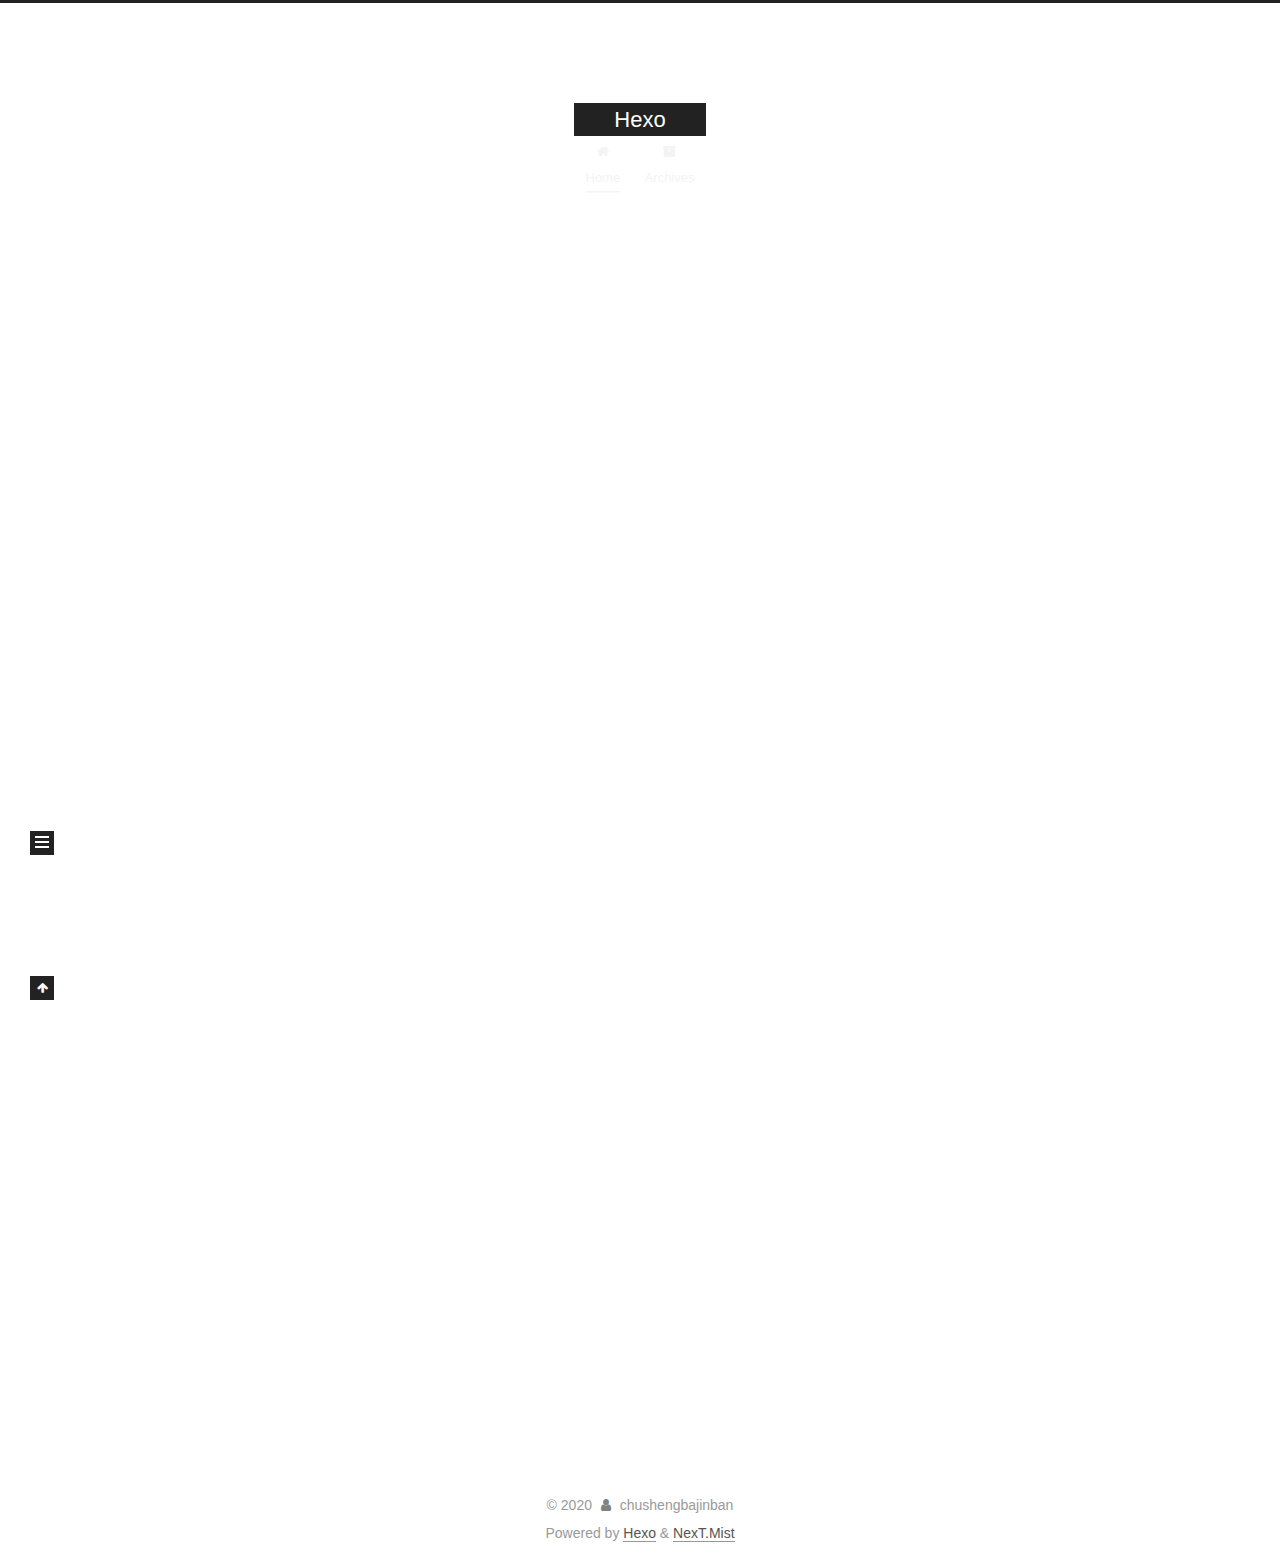
==== commit 3b7d3f6f: "Site updated: 2020-09-14 00:54:44" ====
--- a/index.html
+++ b/index.html
@@ -1,5 +1,5 @@
 <!DOCTYPE html>
-<html lang="zh-hk">
+<html lang="en">
 <head>
   <meta charset="UTF-8">
 <meta name="viewport" content="width=device-width, initial-scale=1, maximum-scale=2">
@@ -17,14 +17,14 @@
 
 <script id="hexo-configurations">
     var NexT = window.NexT || {};
-    var CONFIG = {"hostname":"chushengbajinban.github.io","root":"/","scheme":"Muse","version":"7.8.0","exturl":false,"sidebar":{"position":"left","display":"post","padding":18,"offset":12,"onmobile":false},"copycode":{"enable":false,"show_result":false,"style":null},"back2top":{"enable":true,"sidebar":false,"scrollpercent":false},"bookmark":{"enable":false,"color":"#222","save":"auto"},"fancybox":false,"mediumzoom":false,"lazyload":false,"pangu":false,"comments":{"style":"tabs","active":null,"storage":true,"lazyload":false,"nav":null},"algolia":{"hits":{"per_page":10},"labels":{"input_placeholder":"Search for Posts","hits_empty":"We didn't find any results for the search: ${query}","hits_stats":"${hits} results found in ${time} ms"}},"localsearch":{"enable":false,"trigger":"auto","top_n_per_article":1,"unescape":false,"preload":false},"motion":{"enable":true,"async":false,"transition":{"post_block":"fadeIn","post_header":"slideDownIn","post_body":"slideDownIn","coll_header":"slideLeftIn","sidebar":"slideUpIn"}}};
+    var CONFIG = {"hostname":"chushengbajinban.github.io","root":"/","scheme":"Mist","version":"7.8.0","exturl":false,"sidebar":{"position":"left","display":"post","padding":18,"offset":12,"onmobile":false},"copycode":{"enable":false,"show_result":false,"style":null},"back2top":{"enable":true,"sidebar":false,"scrollpercent":false},"bookmark":{"enable":false,"color":"#222","save":"auto"},"fancybox":false,"mediumzoom":false,"lazyload":false,"pangu":false,"comments":{"style":"tabs","active":null,"storage":true,"lazyload":false,"nav":null},"algolia":{"hits":{"per_page":10},"labels":{"input_placeholder":"Search for Posts","hits_empty":"We didn't find any results for the search: ${query}","hits_stats":"${hits} results found in ${time} ms"}},"localsearch":{"enable":false,"trigger":"auto","top_n_per_article":1,"unescape":false,"preload":false},"motion":{"enable":true,"async":false,"transition":{"post_block":"fadeIn","post_header":"slideDownIn","post_body":"slideDownIn","coll_header":"slideLeftIn","sidebar":"slideUpIn"}}};
   </script>
 
   <meta property="og:type" content="website">
 <meta property="og:title" content="Hexo">
 <meta property="og:url" content="http://chushengbajinban.github.io/index.html">
 <meta property="og:site_name" content="Hexo">
-<meta property="og:locale" content="zh_HK">
+<meta property="og:locale" content="en_US">
 <meta property="article:author" content="chushengbajinban">
 <meta name="twitter:card" content="summary">
 
@@ -37,7 +37,7 @@
     sidebar: "",
     isHome : true,
     isPost : false,
-    lang   : 'zh-hk'
+    lang   : 'en'
   };
 </script>
 
@@ -81,7 +81,7 @@
     <header class="header" itemscope itemtype="http://schema.org/WPHeader">
       <div class="header-inner"><div class="site-brand-container">
   <div class="site-nav-toggle">
-    <div class="toggle" aria-label="Navigationsleiste an/ausschalten">
+    <div class="toggle" aria-label="Toggle navigation bar">
       <span class="toggle-line toggle-line-first"></span>
       <span class="toggle-line toggle-line-middle"></span>
       <span class="toggle-line toggle-line-last"></span>
@@ -110,12 +110,12 @@
   <ul id="menu" class="menu">
         <li class="menu-item menu-item-home">
 
-    <a href="/" rel="section"><i class="fa fa-fw fa-home"></i>Startseite</a>
+    <a href="/" rel="section"><i class="fa fa-fw fa-home"></i>Home</a>
 
   </li>
         <li class="menu-item menu-item-archives">
 
-    <a href="/archives/" rel="section"><i class="fa fa-fw fa-archive"></i>Archiv</a>
+    <a href="/archives/" rel="section"><i class="fa fa-fw fa-archive"></i>Archives</a>
 
   </li>
   </ul>
@@ -144,7 +144,7 @@
       
   
   
-  <article itemscope itemtype="http://schema.org/Article" class="post-block" lang="zh-hk">
+  <article itemscope itemtype="http://schema.org/Article" class="post-block" lang="en">
     <link itemprop="mainEntityOfPage" href="http://chushengbajinban.github.io/2020/04/16/hello-world/">
 
     <span hidden itemprop="author" itemscope itemtype="http://schema.org/Person">
@@ -167,16 +167,16 @@
               <span class="post-meta-item-icon">
                 <i class="fa fa-calendar-o"></i>
               </span>
-              <span class="post-meta-item-text">Veröffentlicht am</span>
-
-              <time title="Erstellt: 2020-04-16 18:01:33" itemprop="dateCreated datePublished" datetime="2020-04-16T18:01:33+08:00">2020-04-16</time>
+              <span class="post-meta-item-text">Posted on</span>
+
+              <time title="Created: 2020-04-16 18:01:33" itemprop="dateCreated datePublished" datetime="2020-04-16T18:01:33+08:00">2020-04-16</time>
             </span>
               <span class="post-meta-item">
                 <span class="post-meta-item-icon">
                   <i class="fa fa-calendar-check-o"></i>
                 </span>
-                <span class="post-meta-item-text">Bearbeitet am</span>
-                <time title="Geändert am: 2020-09-14 00:50:32" itemprop="dateModified" datetime="2020-09-14T00:50:32+08:00">2020-09-14</time>
+                <span class="post-meta-item-text">Edited on</span>
+                <time title="Modified: 2020-09-14 00:50:32" itemprop="dateModified" datetime="2020-09-14T00:50:32+08:00">2020-09-14</time>
               </span>
 
           
@@ -262,10 +262,10 @@
 
       <ul class="sidebar-nav motion-element">
         <li class="sidebar-nav-toc">
-          Inhaltsverzeichnis
+          Table of Contents
         </li>
         <li class="sidebar-nav-overview">
-          Übersicht
+          Overview
         </li>
       </ul>
 
@@ -285,7 +285,7 @@
           <a href="/archives/">
         
           <span class="site-state-item-count">1</span>
-          <span class="site-state-item-name">Artikel</span>
+          <span class="site-state-item-name">posts</span>
         </a>
       </div>
   </nav>
@@ -318,7 +318,7 @@
   </span>
   <span class="author" itemprop="copyrightHolder">chushengbajinban</span>
 </div>
-  <div class="powered-by">Erstellt mit  <a href="https://hexo.io/" class="theme-link" rel="noopener" target="_blank">Hexo</a> & <a href="https://muse.theme-next.org/" class="theme-link" rel="noopener" target="_blank">NexT.Muse</a>
+  <div class="powered-by">Powered by <a href="https://hexo.io/" class="theme-link" rel="noopener" target="_blank">Hexo</a> & <a href="https://mist.theme-next.org/" class="theme-link" rel="noopener" target="_blank">NexT.Mist</a>
   </div>
 
         
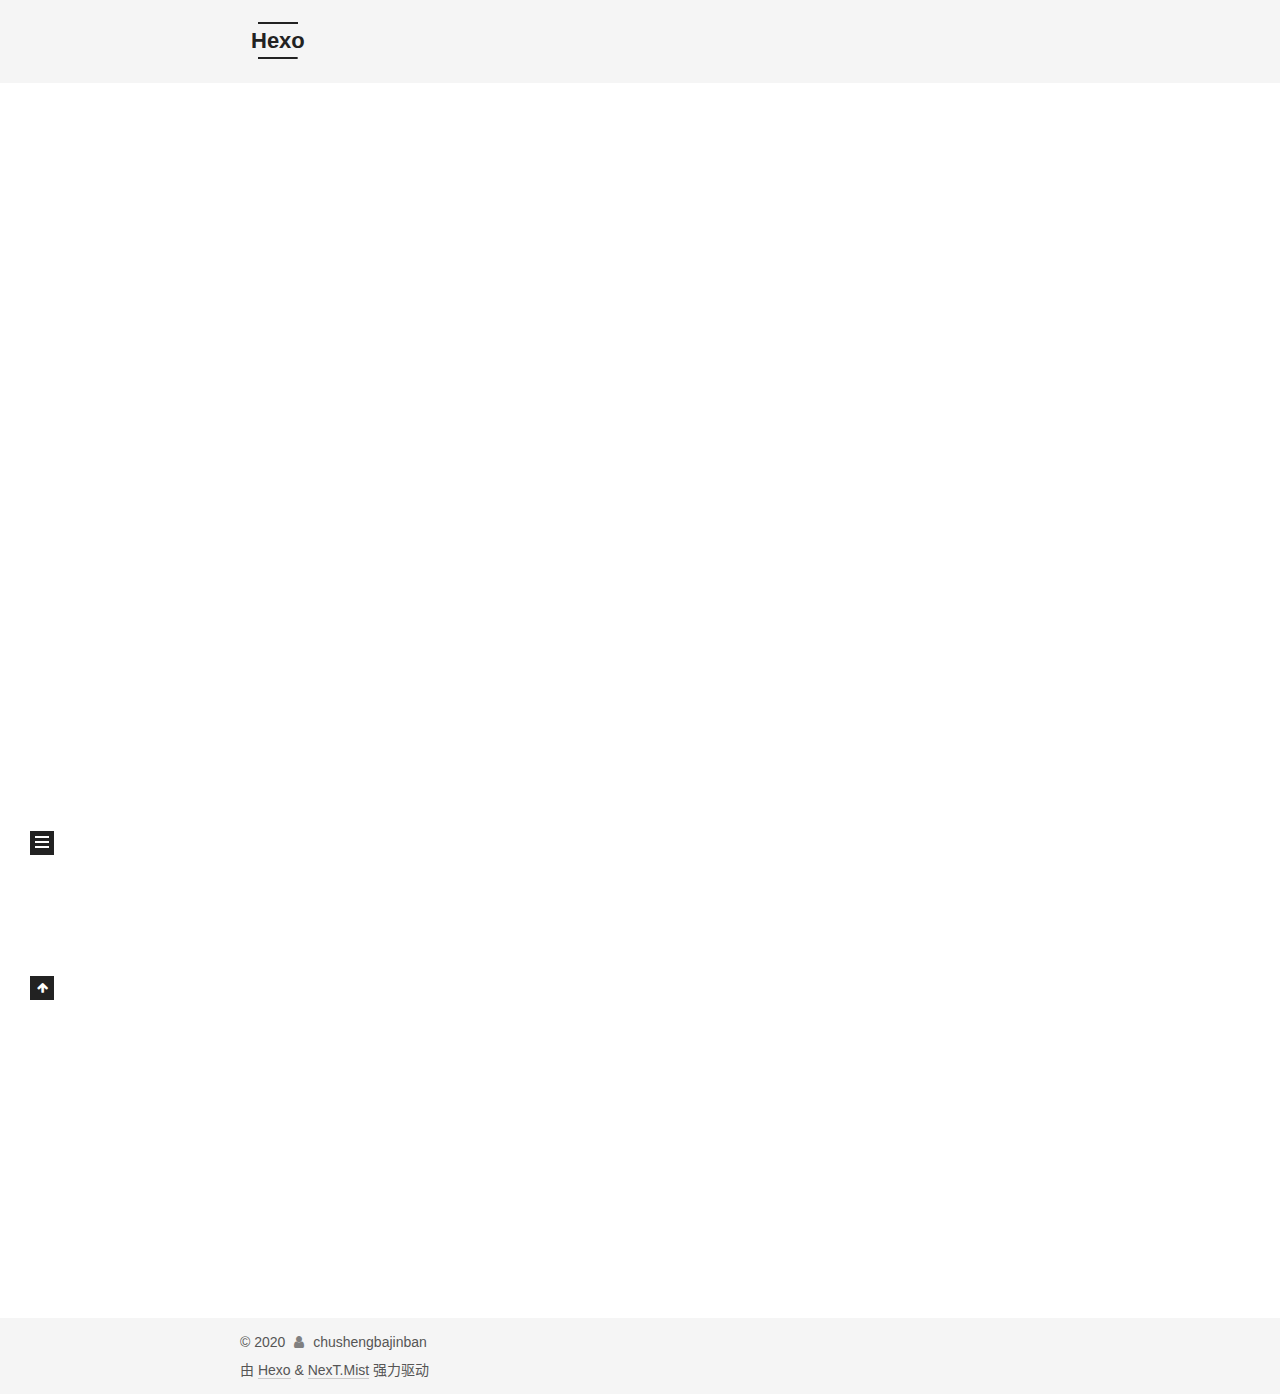
==== commit c4dc482e: "Site updated: 2020-09-14 01:14:03" ====
--- a/index.html
+++ b/index.html
@@ -1,5 +1,5 @@
 <!DOCTYPE html>
-<html lang="en">
+<html lang="zh-CN">
 <head>
   <meta charset="UTF-8">
 <meta name="viewport" content="width=device-width, initial-scale=1, maximum-scale=2">
@@ -24,7 +24,7 @@
 <meta property="og:title" content="Hexo">
 <meta property="og:url" content="http://chushengbajinban.github.io/index.html">
 <meta property="og:site_name" content="Hexo">
-<meta property="og:locale" content="en_US">
+<meta property="og:locale" content="zh_CN">
 <meta property="article:author" content="chushengbajinban">
 <meta name="twitter:card" content="summary">
 
@@ -37,7 +37,7 @@
     sidebar: "",
     isHome : true,
     isPost : false,
-    lang   : 'en'
+    lang   : 'zh-CN'
   };
 </script>
 
@@ -81,7 +81,7 @@
     <header class="header" itemscope itemtype="http://schema.org/WPHeader">
       <div class="header-inner"><div class="site-brand-container">
   <div class="site-nav-toggle">
-    <div class="toggle" aria-label="Toggle navigation bar">
+    <div class="toggle" aria-label="切换导航栏">
       <span class="toggle-line toggle-line-first"></span>
       <span class="toggle-line toggle-line-middle"></span>
       <span class="toggle-line toggle-line-last"></span>
@@ -110,12 +110,12 @@
   <ul id="menu" class="menu">
         <li class="menu-item menu-item-home">
 
-    <a href="/" rel="section"><i class="fa fa-fw fa-home"></i>Home</a>
+    <a href="/" rel="section"><i class="fa fa-fw fa-home"></i>首页</a>
 
   </li>
         <li class="menu-item menu-item-archives">
 
-    <a href="/archives/" rel="section"><i class="fa fa-fw fa-archive"></i>Archives</a>
+    <a href="/archives/" rel="section"><i class="fa fa-fw fa-archive"></i>归档</a>
 
   </li>
   </ul>
@@ -144,7 +144,7 @@
       
   
   
-  <article itemscope itemtype="http://schema.org/Article" class="post-block" lang="en">
+  <article itemscope itemtype="http://schema.org/Article" class="post-block" lang="zh-CN">
     <link itemprop="mainEntityOfPage" href="http://chushengbajinban.github.io/2020/04/16/hello-world/">
 
     <span hidden itemprop="author" itemscope itemtype="http://schema.org/Person">
@@ -167,16 +167,16 @@
               <span class="post-meta-item-icon">
                 <i class="fa fa-calendar-o"></i>
               </span>
-              <span class="post-meta-item-text">Posted on</span>
-
-              <time title="Created: 2020-04-16 18:01:33" itemprop="dateCreated datePublished" datetime="2020-04-16T18:01:33+08:00">2020-04-16</time>
+              <span class="post-meta-item-text">发表于</span>
+
+              <time title="创建时间：2020-04-16 18:01:33" itemprop="dateCreated datePublished" datetime="2020-04-16T18:01:33+08:00">2020-04-16</time>
             </span>
               <span class="post-meta-item">
                 <span class="post-meta-item-icon">
                   <i class="fa fa-calendar-check-o"></i>
                 </span>
-                <span class="post-meta-item-text">Edited on</span>
-                <time title="Modified: 2020-09-14 00:50:32" itemprop="dateModified" datetime="2020-09-14T00:50:32+08:00">2020-09-14</time>
+                <span class="post-meta-item-text">更新于</span>
+                <time title="修改时间：2020-09-14 01:08:12" itemprop="dateModified" datetime="2020-09-14T01:08:12+08:00">2020-09-14</time>
               </span>
 
           
@@ -191,7 +191,7 @@
 
       
           <p>Welcome to <a href="https://hexo.io/" target="_blank" rel="noopener">Hexo</a>! This is your very first post. Check <a href="https://hexo.io/docs/" target="_blank" rel="noopener">documentation</a> for more info. If you get any problems when using Hexo, you can find the answer in <a href="https://hexo.io/docs/troubleshooting.html" target="_blank" rel="noopener">troubleshooting</a> or you can ask me on <a href="https://github.com/hexojs/hexo/issues" target="_blank" rel="noopener">GitHub</a>.</p>
-<h2 id="chush"><a href="#chush" class="headerlink" title="chush"></a>chush</h2><h2 id="Quick-Start"><a href="#Quick-Start" class="headerlink" title="Quick Start"></a>Quick Start</h2><h3 id="Create-a-new-post"><a href="#Create-a-new-post" class="headerlink" title="Create a new post"></a>Create a new post</h3><figure class="highlight bash"><table><tr><td class="gutter"><pre><span class="line">1</span><br></pre></td><td class="code"><pre><span class="line">$ hexo new <span class="string">"My New Post"</span></span><br></pre></td></tr></table></figure>
+<h2 id="我是傻逼"><a href="#我是傻逼" class="headerlink" title="我是傻逼"></a>我是傻逼</h2><h2 id="Quick-Start"><a href="#Quick-Start" class="headerlink" title="Quick Start"></a>Quick Start</h2><h3 id="Create-a-new-post"><a href="#Create-a-new-post" class="headerlink" title="Create a new post"></a>Create a new post</h3><figure class="highlight bash"><table><tr><td class="gutter"><pre><span class="line">1</span><br></pre></td><td class="code"><pre><span class="line">$ hexo new <span class="string">"My New Post"</span></span><br></pre></td></tr></table></figure>
 
 <p>More info: <a href="https://hexo.io/docs/writing.html" target="_blank" rel="noopener">Writing</a></p>
 <h3 id="Run-server"><a href="#Run-server" class="headerlink" title="Run server"></a>Run server</h3><figure class="highlight bash"><table><tr><td class="gutter"><pre><span class="line">1</span><br></pre></td><td class="code"><pre><span class="line">$ hexo server</span><br></pre></td></tr></table></figure>
@@ -262,10 +262,10 @@
 
       <ul class="sidebar-nav motion-element">
         <li class="sidebar-nav-toc">
-          Table of Contents
+          文章目录
         </li>
         <li class="sidebar-nav-overview">
-          Overview
+          站点概览
         </li>
       </ul>
 
@@ -285,7 +285,7 @@
           <a href="/archives/">
         
           <span class="site-state-item-count">1</span>
-          <span class="site-state-item-name">posts</span>
+          <span class="site-state-item-name">日志</span>
         </a>
       </div>
   </nav>
@@ -318,7 +318,7 @@
   </span>
   <span class="author" itemprop="copyrightHolder">chushengbajinban</span>
 </div>
-  <div class="powered-by">Powered by <a href="https://hexo.io/" class="theme-link" rel="noopener" target="_blank">Hexo</a> & <a href="https://mist.theme-next.org/" class="theme-link" rel="noopener" target="_blank">NexT.Mist</a>
+  <div class="powered-by">由 <a href="https://hexo.io/" class="theme-link" rel="noopener" target="_blank">Hexo</a> & <a href="https://mist.theme-next.org/" class="theme-link" rel="noopener" target="_blank">NexT.Mist</a> 强力驱动
   </div>
 
         
--- a/css/main.css
+++ b/css/main.css
@@ -1,21 +1,21 @@
 :root {
   --body-bg-color: #fff;
-  --content-bg-color: #fff;
+  --content-bg-color: #f5f5f5;
   --card-bg-color: #f5f5f5;
   --text-color: #555;
   --link-color: #555;
   --link-hover-color: #222;
-  --brand-color: #fff;
-  --brand-hover-color: #fff;
+  --brand-color: #222;
+  --brand-hover-color: #222;
   --table-row-odd-bg-color: #f9f9f9;
   --table-row-hover-bg-color: #f5f5f5;
-  --menu-item-bg-color: #f5f5f5;
-  --btn-default-bg: #222;
-  --btn-default-color: #fff;
-  --btn-default-border-color: #222;
-  --btn-default-hover-bg: #fff;
-  --btn-default-hover-color: #222;
-  --btn-default-hover-border-color: #222;
+  --menu-item-bg-color: #ddd;
+  --btn-default-bg: transparent;
+  --btn-default-color: var(--link-color);
+  --btn-default-border-color: var(--link-color);
+  --btn-default-hover-bg: transparent;
+  --btn-default-hover-color: var(--link-hover-color);
+  --btn-default-hover-border-color: var(--link-hover-color);
 }
 html {
   line-height: 1.15; /* 1 */
@@ -220,7 +220,7 @@
 }
 a,
 span.exturl {
-  border-bottom: 1px solid #999;
+  border-bottom: 1px solid #ccc;
   color: var(--link-color);
   outline: 0;
   text-decoration: none;
@@ -973,7 +973,7 @@
 }
 .site-meta {
   flex-grow: 1;
-  text-align: center;
+  text-align: left;
 }
 @media (max-width: 767px) {
   .site-meta {
@@ -1172,7 +1172,7 @@
 }
 .links-of-author a::before,
 .links-of-author span.exturl::before {
-  background: #3885ff;
+  background: #ffc924;
   border-radius: 50%;
   content: ' ';
   display: inline-block;
@@ -2141,123 +2141,205 @@
 .tag-cloud a:hover {
   color: #222 !important;
 }
+hr {
+  height: 2px;
+  margin: 20px 0;
+}
+.btn {
+  padding: 0 10px;
+}
+.headband {
+  display: none;
+}
+.main-inner {
+  padding-bottom: 80px;
+}
 @media (max-width: 767px) {
-  .header-inner,
-  .main-inner,
+  .main-inner {
+    width: auto;
+  }
+}
+.content {
+  padding-top: 80px;
+}
+@media (max-width: 767px) {
+  .content {
+    padding-top: 60px;
+  }
+}
+.pagination {
+  margin: 120px 0 0;
+  text-align: left;
+}
+@media (max-width: 767px) {
+  .pagination {
+    margin: 80px 10px 0;
+    text-align: center;
+  }
+}
+.footer {
+  background: var(--content-bg-color);
+  color: var(--text-color);
+  padding: 10px 0;
+}
+.footer-inner {
+  text-align: left;
+}
+@media (max-width: 767px) {
   .footer-inner {
+    text-align: center;
     width: auto;
   }
 }
+.header {
+  background: var(--content-bg-color);
+}
 .header-inner {
-  padding-top: 100px;
+  align-items: center;
+  display: flex;
+  padding: 20px 0;
 }
 @media (max-width: 767px) {
   .header-inner {
-    padding-top: 50px;
-  }
-}
-.main-inner {
-  padding-bottom: 60px;
-}
-.content {
-  padding-top: 70px;
+    display: block;
+    padding: 10px 0;
+    width: auto;
+  }
+}
+.site-meta {
+  line-height: normal;
+}
+.site-meta .brand {
+  padding: 2px 1px;
 }
 @media (max-width: 767px) {
-  .content {
-    padding-top: 35px;
-  }
-}
-embed {
+  .site-meta .brand {
+    display: block;
+  }
+}
+.site-meta .site-title {
+  font-weight: bolder;
+}
+.logo-line-before,
+.logo-line-after {
   display: block;
-  margin: 0 auto 25px auto;
-}
-.custom-logo .site-meta-headline {
-  text-align: center;
-}
-.custom-logo .site-title {
-  color: #222;
-  margin: 10px auto 0;
-}
-.custom-logo .site-title a {
-  border: 0;
-}
-.custom-logo-image {
-  background: #fff;
   margin: 0 auto;
-  max-width: 150px;
-  padding: 5px;
-}
-.brand {
-  background: var(--btn-default-bg);
+  overflow: hidden;
+  width: 75%;
+}
+@media (max-width: 767px) {
+  .logo-line-before,
+  .logo-line-after {
+    display: none;
+  }
+}
+.logo-line-before i,
+.logo-line-after i {
+  background: var(--brand-color);
+  display: block;
+  height: 2px;
+  position: relative;
+}
+.use-motion .logo-line-before i {
+  left: -100%;
+}
+.use-motion .logo-line-after i {
+  right: -100%;
+}
+.site-subtitle {
+  display: none;
+}
+.site-nav {
+  flex-grow: 1;
 }
 @media (max-width: 767px) {
   .site-nav {
-    border-bottom: 1px solid #ddd;
-    border-top: 1px solid #ddd;
-    left: 0;
-    margin: 0;
-    padding: 0;
-    width: 100%;
-  }
-}
-@media (max-width: 767px) {
-  .menu {
-    text-align: left;
-  }
-}
-.menu-item-active a,
-.menu .menu-item a:hover,
-.menu .menu-item span.exturl:hover {
-  background: transparent;
-  border-bottom: 1px solid var(--link-hover-color) !important;
-}
-@media (max-width: 767px) {
-  .menu-item-active a,
-  .menu .menu-item a:hover,
-  .menu .menu-item span.exturl:hover {
-    border-bottom: 1px dotted #ddd !important;
-  }
+    padding: 10px 10px 0;
+  }
+}
+.menu {
+  margin: 0;
+}
+.menu .menu-item {
+  margin: 0;
 }
 @media (max-width: 767px) {
   .menu .menu-item {
-    margin: 0 10px;
+    margin-top: 5px;
   }
 }
 .menu .menu-item a,
 .menu .menu-item span.exturl {
-  border-bottom: 1px solid transparent;
+  border-radius: 2px;
+  padding: 0 10px;
+  transition-property: background;
 }
 @media (max-width: 767px) {
   .menu .menu-item a,
   .menu .menu-item span.exturl {
-    padding: 5px 10px;
-  }
-}
-@media (min-width: 768px) and (max-width: 991px) {
-  .menu .menu-item .fa {
-    display: block;
-    line-height: 2;
-    margin-right: 0;
-    width: 100%;
-  }
-}
-@media (min-width: 992px) {
-  .menu .menu-item .fa {
-    display: block;
-    line-height: 2;
-    margin-right: 0;
-    width: 100%;
+    text-align: left;
   }
 }
 .menu .menu-item .badge {
-  background: #eee;
+  background: #fff;
+  border-radius: 10px;
+  color: #555;
   padding: 1px 4px;
-}
-.sub-menu {
-  margin: 10px 0;
-}
-.sub-menu .menu-item {
-  display: inline-block;
+  text-shadow: 1px 1px 0 rgba(0,0,0,0.1);
+}
+.posts-expand.index .post-title,
+.posts-expand.index .post-meta {
+  text-align: left;
+}
+@media (max-width: 767px) {
+  .posts-expand.index .post-title,
+  .posts-expand.index .post-meta {
+    text-align: center;
+  }
+}
+.posts-expand.index .post-meta {
+  margin: 5px 0 20px 0;
+}
+.posts-expand .post-eof {
+  display: none;
+}
+.posts-expand .post-block:not(:first-child) {
+  margin-top: 120px;
+}
+.posts-expand .post-title,
+.posts-expand .post-meta {
+  text-align: center;
+}
+.posts-expand .post-body img {
+  margin-left: 0;
+}
+.posts-expand .post-tags {
+  text-align: left;
+}
+.posts-expand .post-tags a {
+  background: #f5f5f5;
+  border-bottom: none;
+  padding: 1px 5px;
+}
+.posts-expand .post-tags a:hover {
+  background: #ccc;
+}
+.posts-expand .post-nav {
+  margin-top: 40px;
+}
+.post-button {
+  margin-top: 20px;
+  text-align: left;
+}
+.post-button .btn {
+  background: none;
+  border: 0;
+  border-bottom: 2px solid var(--btn-default-border-color);
+  padding: 0;
+  transition-property: border;
+}
+.post-button .btn:hover {
+  border-bottom-color: var(--btn-default-hover-border-color);
 }
 .sidebar {
   left: -320px;
@@ -2294,3 +2376,9 @@
   text-overflow: ellipsis;
   white-space: nowrap;
 }
+.sub-menu {
+  margin: 10px 0;
+}
+.sub-menu .menu-item {
+  display: inline-block;
+}
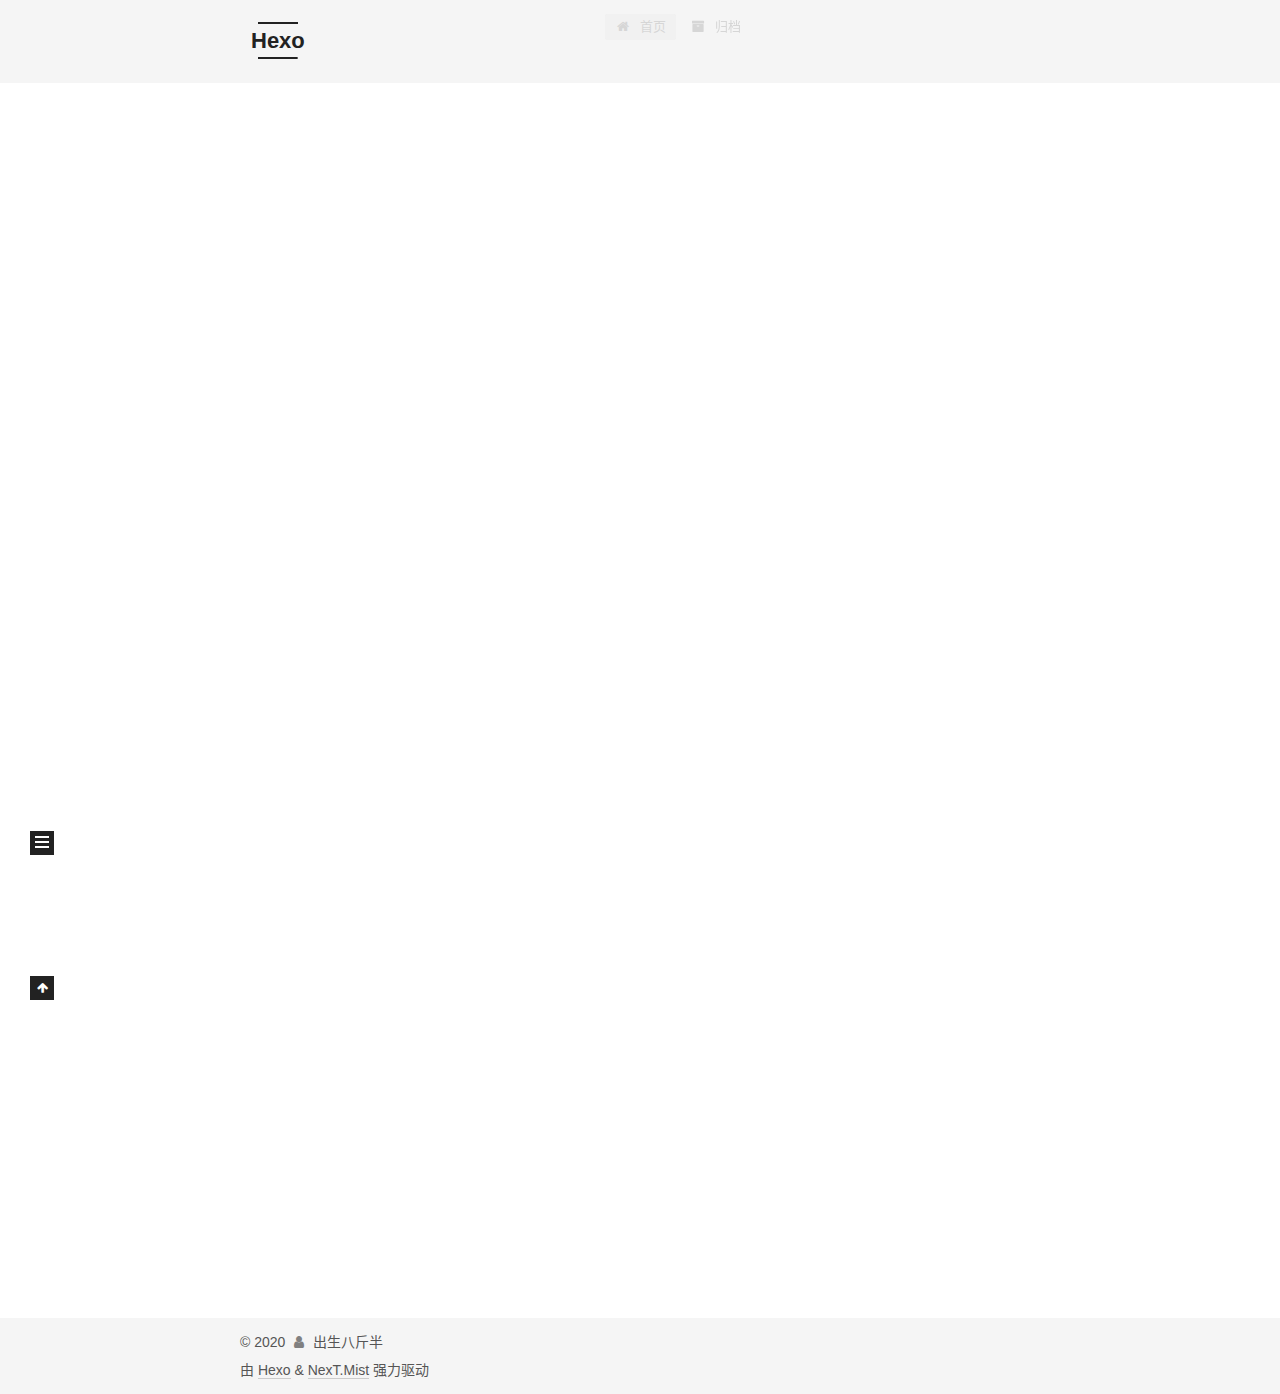
==== commit 7f9e1885: "Site updated: 2020-09-14 09:58:26" ====
--- a/index.html
+++ b/index.html
@@ -20,12 +20,14 @@
     var CONFIG = {"hostname":"chushengbajinban.github.io","root":"/","scheme":"Mist","version":"7.8.0","exturl":false,"sidebar":{"position":"left","display":"post","padding":18,"offset":12,"onmobile":false},"copycode":{"enable":false,"show_result":false,"style":null},"back2top":{"enable":true,"sidebar":false,"scrollpercent":false},"bookmark":{"enable":false,"color":"#222","save":"auto"},"fancybox":false,"mediumzoom":false,"lazyload":false,"pangu":false,"comments":{"style":"tabs","active":null,"storage":true,"lazyload":false,"nav":null},"algolia":{"hits":{"per_page":10},"labels":{"input_placeholder":"Search for Posts","hits_empty":"We didn't find any results for the search: ${query}","hits_stats":"${hits} results found in ${time} ms"}},"localsearch":{"enable":false,"trigger":"auto","top_n_per_article":1,"unescape":false,"preload":false},"motion":{"enable":true,"async":false,"transition":{"post_block":"fadeIn","post_header":"slideDownIn","post_body":"slideDownIn","coll_header":"slideLeftIn","sidebar":"slideUpIn"}}};
   </script>
 
-  <meta property="og:type" content="website">
+  <meta name="description" content="怕 什 么 真 理 无 穷">
+<meta property="og:type" content="website">
 <meta property="og:title" content="Hexo">
 <meta property="og:url" content="http://chushengbajinban.github.io/index.html">
 <meta property="og:site_name" content="Hexo">
+<meta property="og:description" content="怕 什 么 真 理 无 穷">
 <meta property="og:locale" content="zh_CN">
-<meta property="article:author" content="chushengbajinban">
+<meta property="article:author" content="出生八斤半">
 <meta name="twitter:card" content="summary">
 
 <link rel="canonical" href="http://chushengbajinban.github.io/">
@@ -149,8 +151,8 @@
 
     <span hidden itemprop="author" itemscope itemtype="http://schema.org/Person">
       <meta itemprop="image" content="/images/avatar.gif">
-      <meta itemprop="name" content="chushengbajinban">
-      <meta itemprop="description" content="">
+      <meta itemprop="name" content="出生八斤半">
+      <meta itemprop="description" content="怕 什 么 真 理 无 穷">
     </span>
 
     <span hidden itemprop="publisher" itemscope itemtype="http://schema.org/Organization">
@@ -176,7 +178,7 @@
                   <i class="fa fa-calendar-check-o"></i>
                 </span>
                 <span class="post-meta-item-text">更新于</span>
-                <time title="修改时间：2020-09-14 01:08:12" itemprop="dateModified" datetime="2020-09-14T01:08:12+08:00">2020-09-14</time>
+                <time title="修改时间：2020-09-14 09:35:25" itemprop="dateModified" datetime="2020-09-14T09:35:25+08:00">2020-09-14</time>
               </span>
 
           
@@ -191,7 +193,7 @@
 
       
           <p>Welcome to <a href="https://hexo.io/" target="_blank" rel="noopener">Hexo</a>! This is your very first post. Check <a href="https://hexo.io/docs/" target="_blank" rel="noopener">documentation</a> for more info. If you get any problems when using Hexo, you can find the answer in <a href="https://hexo.io/docs/troubleshooting.html" target="_blank" rel="noopener">troubleshooting</a> or you can ask me on <a href="https://github.com/hexojs/hexo/issues" target="_blank" rel="noopener">GitHub</a>.</p>
-<h2 id="我是傻逼"><a href="#我是傻逼" class="headerlink" title="我是傻逼"></a>我是傻逼</h2><h2 id="Quick-Start"><a href="#Quick-Start" class="headerlink" title="Quick Start"></a>Quick Start</h2><h3 id="Create-a-new-post"><a href="#Create-a-new-post" class="headerlink" title="Create a new post"></a>Create a new post</h3><figure class="highlight bash"><table><tr><td class="gutter"><pre><span class="line">1</span><br></pre></td><td class="code"><pre><span class="line">$ hexo new <span class="string">"My New Post"</span></span><br></pre></td></tr></table></figure>
+<h2 id="我是大傻逼"><a href="#我是大傻逼" class="headerlink" title="我是大傻逼"></a>我是大傻逼</h2><h2 id="Quick-Start"><a href="#Quick-Start" class="headerlink" title="Quick Start"></a>Quick Start</h2><h3 id="Create-a-new-post"><a href="#Create-a-new-post" class="headerlink" title="Create a new post"></a>Create a new post</h3><figure class="highlight bash"><table><tr><td class="gutter"><pre><span class="line">1</span><br></pre></td><td class="code"><pre><span class="line">$ hexo new <span class="string">"My New Post"</span></span><br></pre></td></tr></table></figure>
 
 <p>More info: <a href="https://hexo.io/docs/writing.html" target="_blank" rel="noopener">Writing</a></p>
 <h3 id="Run-server"><a href="#Run-server" class="headerlink" title="Run server"></a>Run server</h3><figure class="highlight bash"><table><tr><td class="gutter"><pre><span class="line">1</span><br></pre></td><td class="code"><pre><span class="line">$ hexo server</span><br></pre></td></tr></table></figure>
@@ -276,8 +278,8 @@
 
       <div class="site-overview-wrap sidebar-panel">
         <div class="site-author motion-element" itemprop="author" itemscope itemtype="http://schema.org/Person">
-  <p class="site-author-name" itemprop="name">chushengbajinban</p>
-  <div class="site-description" itemprop="description"></div>
+  <p class="site-author-name" itemprop="name">出生八斤半</p>
+  <div class="site-description" itemprop="description">怕 什 么 真 理 无 穷</div>
 </div>
 <div class="site-state-wrap motion-element">
   <nav class="site-state">
@@ -316,7 +318,7 @@
   <span class="with-love">
     <i class="fa fa-user"></i>
   </span>
-  <span class="author" itemprop="copyrightHolder">chushengbajinban</span>
+  <span class="author" itemprop="copyrightHolder">出生八斤半</span>
 </div>
   <div class="powered-by">由 <a href="https://hexo.io/" class="theme-link" rel="noopener" target="_blank">Hexo</a> & <a href="https://mist.theme-next.org/" class="theme-link" rel="noopener" target="_blank">NexT.Mist</a> 强力驱动
   </div>
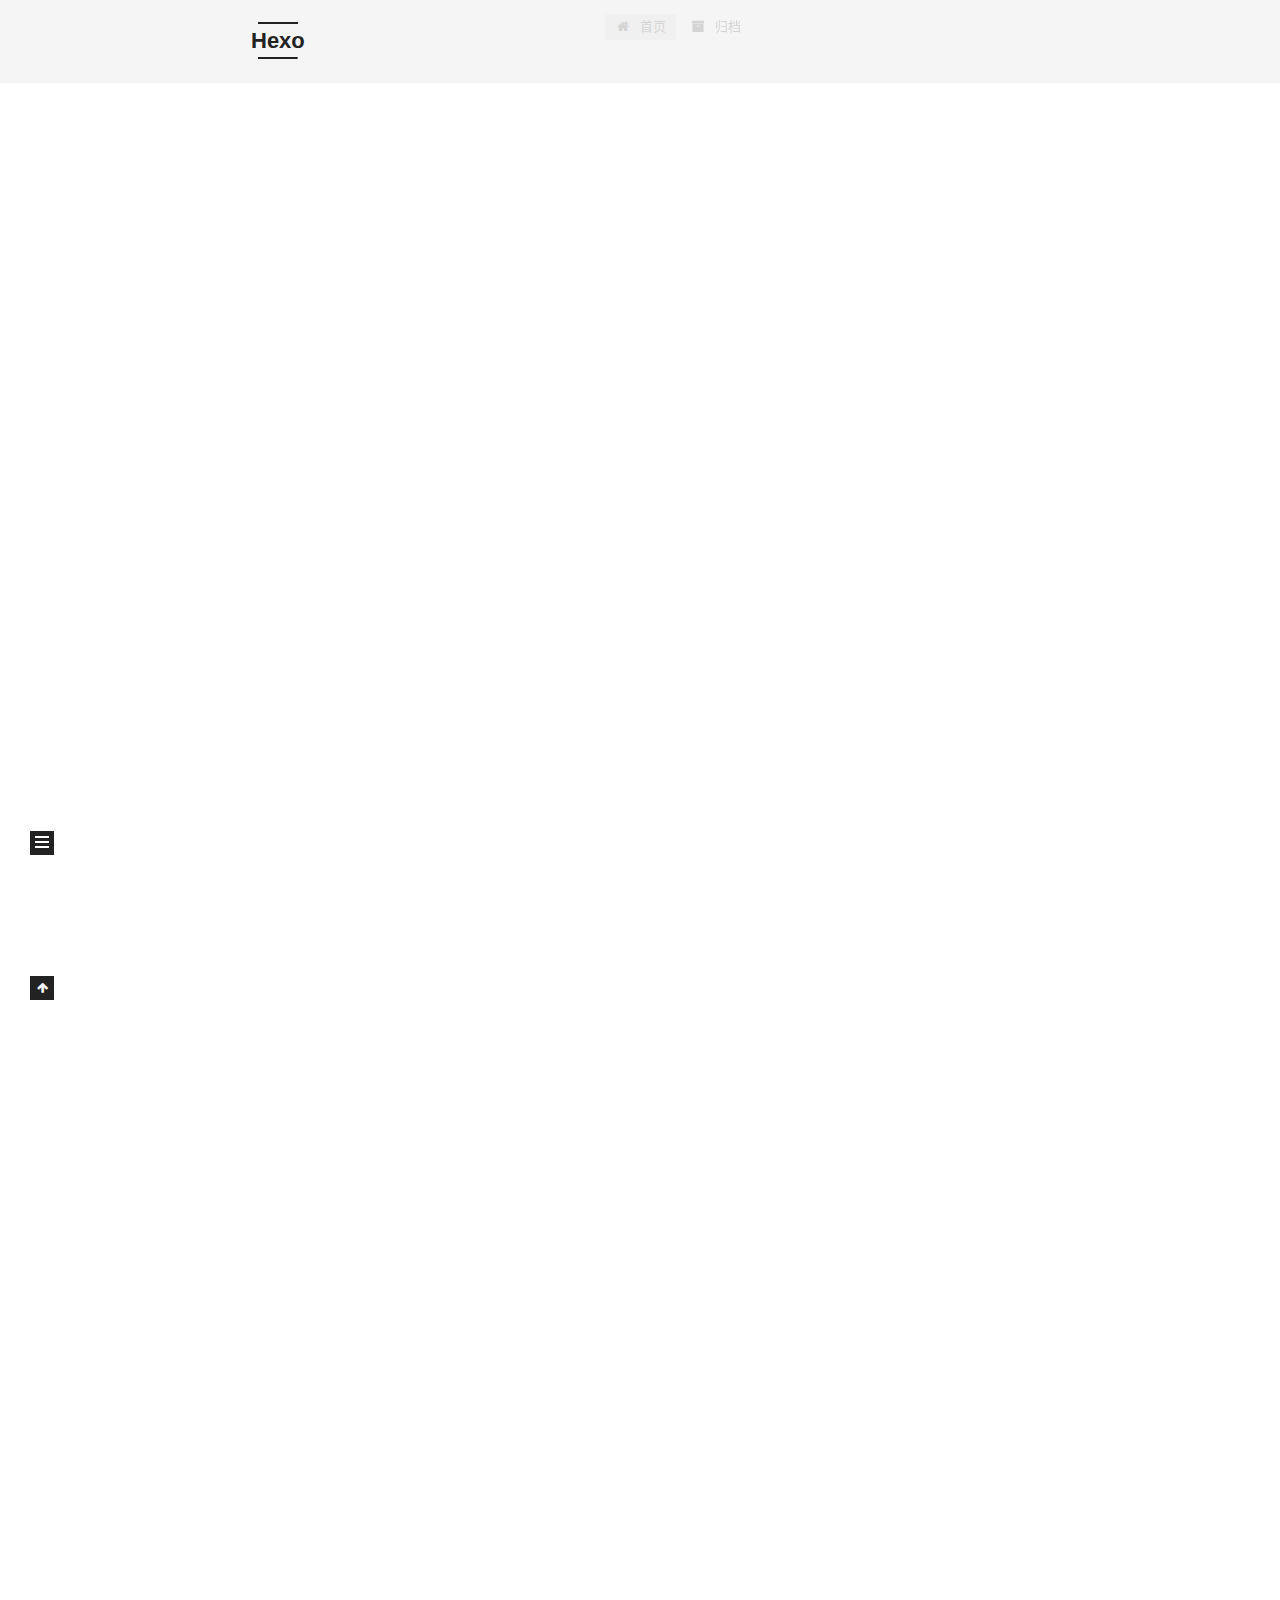
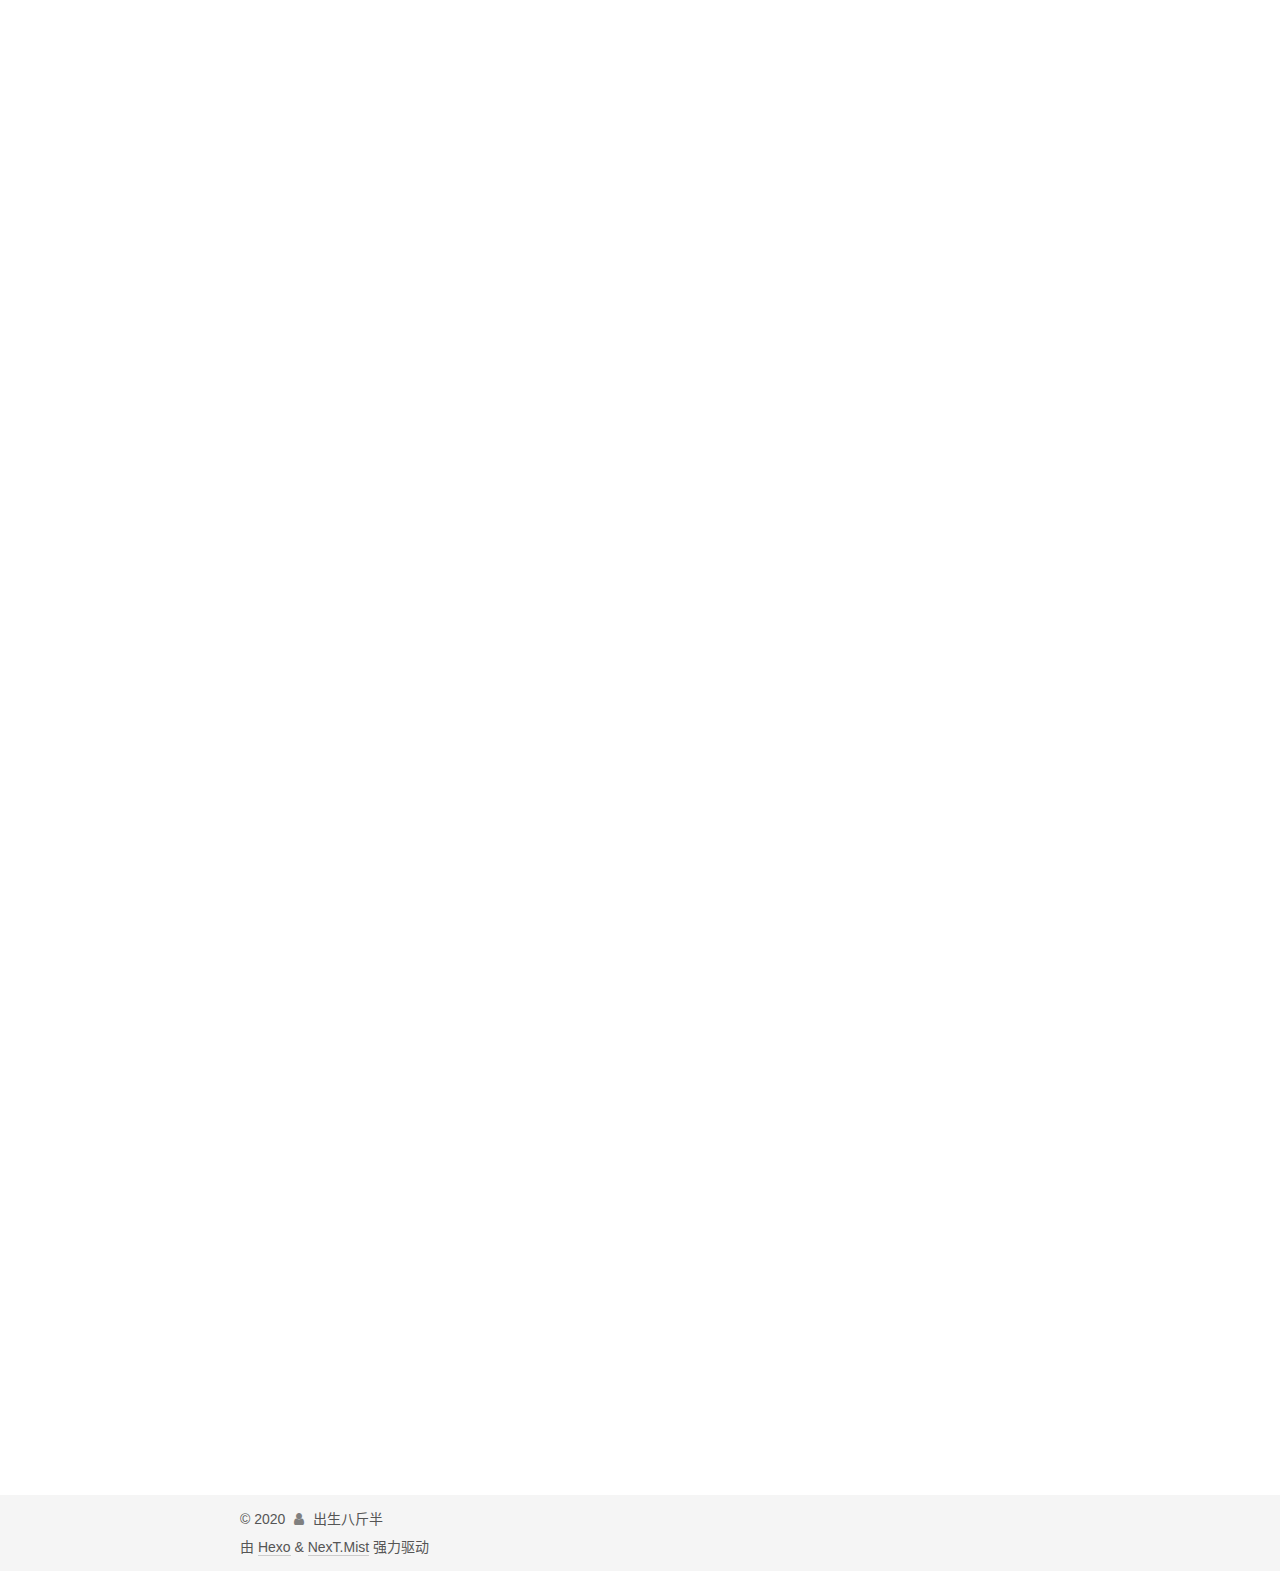
==== commit 5c16c18c: "Site updated: 2020-09-14 12:05:50" ====
--- a/index.html
+++ b/index.html
@@ -147,7 +147,7 @@
   
   
   <article itemscope itemtype="http://schema.org/Article" class="post-block" lang="zh-CN">
-    <link itemprop="mainEntityOfPage" href="http://chushengbajinban.github.io/2020/04/16/hello-world/">
+    <link itemprop="mainEntityOfPage" href="http://chushengbajinban.github.io/2020/09/14/%E5%BE%85%E5%AD%A6%E4%B9%A0%E5%88%97%E8%A1%A8/">
 
     <span hidden itemprop="author" itemscope itemtype="http://schema.org/Person">
       <meta itemprop="image" content="/images/avatar.gif">
@@ -161,7 +161,144 @@
       <header class="post-header">
         <h2 class="post-title" itemprop="name headline">
           
-            <a href="/2020/04/16/hello-world/" class="post-title-link" itemprop="url">Hello World</a>
+            <a href="/2020/09/14/%E5%BE%85%E5%AD%A6%E4%B9%A0%E5%88%97%E8%A1%A8/" class="post-title-link" itemprop="url">待学习列表</a>
+        </h2>
+
+        <div class="post-meta">
+            <span class="post-meta-item">
+              <span class="post-meta-item-icon">
+                <i class="fa fa-calendar-o"></i>
+              </span>
+              <span class="post-meta-item-text">发表于</span>
+              
+
+              <time title="创建时间：2020-09-14 11:24:43 / 修改时间：12:03:52" itemprop="dateCreated datePublished" datetime="2020-09-14T11:24:43+08:00">2020-09-14</time>
+            </span>
+
+          
+
+        </div>
+      </header>
+
+    
+    
+    
+    <div class="post-body" itemprop="articleBody">
+
+      
+          <h2 id="目录以及指引"><a href="#目录以及指引" class="headerlink" title="目录以及指引"></a>目录以及指引</h2><p><a href="https://www.bilibili.com/video/BV1zt411G7Vn" target="_blank" rel="noopener">ros</a><br><a href="http://iissnan.com/progit/" target="_blank" rel="noopener">git</a><br>latex<br>typora<br>python<br>github</p>
+<h2 id="没那么重要-之后可能会用到的工具"><a href="#没那么重要-之后可能会用到的工具" class="headerlink" title="没那么重要 之后可能会用到的工具"></a>没那么重要 之后可能会用到的工具</h2><p>jabref(文献管理) 适用于latex中</p>
+
+      
+    </div>
+
+    
+    
+    
+      <footer class="post-footer">
+        <div class="post-eof"></div>
+      </footer>
+  </article>
+  
+  
+  
+
+      
+  
+  
+  <article itemscope itemtype="http://schema.org/Article" class="post-block" lang="zh-CN">
+    <link itemprop="mainEntityOfPage" href="http://chushengbajinban.github.io/2020/09/14/%E5%9F%BA%E6%93%8D%E6%A8%A1%E6%9D%BF/">
+
+    <span hidden itemprop="author" itemscope itemtype="http://schema.org/Person">
+      <meta itemprop="image" content="/images/avatar.gif">
+      <meta itemprop="name" content="出生八斤半">
+      <meta itemprop="description" content="怕 什 么 真 理 无 穷">
+    </span>
+
+    <span hidden itemprop="publisher" itemscope itemtype="http://schema.org/Organization">
+      <meta itemprop="name" content="Hexo">
+    </span>
+      <header class="post-header">
+        <h2 class="post-title" itemprop="name headline">
+          
+            <a href="/2020/09/14/%E5%9F%BA%E6%93%8D%E6%A8%A1%E6%9D%BF/" class="post-title-link" itemprop="url">基操模板</a>
+        </h2>
+
+        <div class="post-meta">
+            <span class="post-meta-item">
+              <span class="post-meta-item-icon">
+                <i class="fa fa-calendar-o"></i>
+              </span>
+              <span class="post-meta-item-text">发表于</span>
+              
+
+              <time title="创建时间：2020-09-14 11:22:15 / 修改时间：12:05:20" itemprop="dateCreated datePublished" datetime="2020-09-14T11:22:15+08:00">2020-09-14</time>
+            </span>
+
+          
+
+        </div>
+      </header>
+
+    
+    
+    
+    <div class="post-body" itemprop="articleBody">
+
+      
+          <h2 id="这是图片引用"><a href="#这是图片引用" class="headerlink" title="这是图片引用"></a>这是图片引用</h2><img src="/2020/09/14/%E5%9F%BA%E6%93%8D%E6%A8%A1%E6%9D%BF/2a56c0d5c68d9446.jpg" class="" width="60" height="60">
+
+<h2 id="这是网址导航"><a href="#这是网址导航" class="headerlink" title="这是网址导航"></a>这是网址导航</h2><p>Welcome to <a href="https://search.bilibili.com/all?keyword=%E7%A6%8F%E6%9D%A5&from_source=nav_suggest_new" target="_blank" rel="noopener">这就是福来</a>!</p>
+<h2 id="这是文字引用"><a href="#这是文字引用" class="headerlink" title="这是文字引用"></a>这是文字引用</h2><blockquote><p>你在教我做事？？？？</p>
+</blockquote>
+
+<p>换行</p>
+<blockquote><p>Do not just seek happiness for yourself. Seek happiness for all. Through kindness. Through mercy.</p>
+<footer><strong>《生活在别处》</strong><cite>梅哲源</cite></footer></blockquote>
+
+<p>换行</p>
+<blockquote><p>Every interaction is both precious and an opportunity to delight.</p>
+<footer><strong>Seth Godin</strong><cite><a href="https://www.bilibili.com/" target="_blank" rel="noopener">来点我</a></cite></footer></blockquote>
+<p>大</p>
+<figure class="highlight plain"><table><tr><td class="gutter"><pre><span class="line">1</span><br></pre></td><td class="code"><pre><span class="line">alert(&#39;Hello World!&#39;);</span><br></pre></td></tr></table></figure>
+
+
+
+<h2 id="这是代码引用"><a href="#这是代码引用" class="headerlink" title="这是代码引用"></a>这是代码引用</h2><figure class="highlight plain"><figcaption><span>_.compact</span><a href="http://underscorejs.org/#compact" target="_blank" rel="noopener">Underscore.js</a></figcaption><table><tr><td class="gutter"><pre><span class="line">1</span><br><span class="line">2</span><br></pre></td><td class="code"><pre><span class="line">_.compact([0, 1, false, 2, &#39;&#39;, 3]);</span><br><span class="line">&#x3D;&gt; [1, 2, 3]</span><br></pre></td></tr></table></figure>
+<figure class="highlight bash"><table><tr><td class="gutter"><pre><span class="line">1</span><br><span class="line">2</span><br></pre></td><td class="code"><pre><span class="line">这种方式写代码</span><br><span class="line">好像更快</span><br></pre></td></tr></table></figure>
+      
+    </div>
+
+    
+    
+    
+      <footer class="post-footer">
+        <div class="post-eof"></div>
+      </footer>
+  </article>
+  
+  
+  
+
+      
+  
+  
+  <article itemscope itemtype="http://schema.org/Article" class="post-block" lang="zh-CN">
+    <link itemprop="mainEntityOfPage" href="http://chushengbajinban.github.io/2020/04/16/hello-world/">
+
+    <span hidden itemprop="author" itemscope itemtype="http://schema.org/Person">
+      <meta itemprop="image" content="/images/avatar.gif">
+      <meta itemprop="name" content="出生八斤半">
+      <meta itemprop="description" content="怕 什 么 真 理 无 穷">
+    </span>
+
+    <span hidden itemprop="publisher" itemscope itemtype="http://schema.org/Organization">
+      <meta itemprop="name" content="Hexo">
+    </span>
+      <header class="post-header">
+        <h2 class="post-title" itemprop="name headline">
+          
+            <a href="/2020/04/16/hello-world/" class="post-title-link" itemprop="url">初步使用指南</a>
         </h2>
 
         <div class="post-meta">
@@ -178,7 +315,7 @@
                   <i class="fa fa-calendar-check-o"></i>
                 </span>
                 <span class="post-meta-item-text">更新于</span>
-                <time title="修改时间：2020-09-14 09:35:25" itemprop="dateModified" datetime="2020-09-14T09:35:25+08:00">2020-09-14</time>
+                <time title="修改时间：2020-09-14 11:59:59" itemprop="dateModified" datetime="2020-09-14T11:59:59+08:00">2020-09-14</time>
               </span>
 
           
@@ -193,7 +330,7 @@
 
       
           <p>Welcome to <a href="https://hexo.io/" target="_blank" rel="noopener">Hexo</a>! This is your very first post. Check <a href="https://hexo.io/docs/" target="_blank" rel="noopener">documentation</a> for more info. If you get any problems when using Hexo, you can find the answer in <a href="https://hexo.io/docs/troubleshooting.html" target="_blank" rel="noopener">troubleshooting</a> or you can ask me on <a href="https://github.com/hexojs/hexo/issues" target="_blank" rel="noopener">GitHub</a>.</p>
-<h2 id="我是大傻逼"><a href="#我是大傻逼" class="headerlink" title="我是大傻逼"></a>我是大傻逼</h2><h2 id="Quick-Start"><a href="#Quick-Start" class="headerlink" title="Quick Start"></a>Quick Start</h2><h3 id="Create-a-new-post"><a href="#Create-a-new-post" class="headerlink" title="Create a new post"></a>Create a new post</h3><figure class="highlight bash"><table><tr><td class="gutter"><pre><span class="line">1</span><br></pre></td><td class="code"><pre><span class="line">$ hexo new <span class="string">"My New Post"</span></span><br></pre></td></tr></table></figure>
+<h3 id="Create-a-new-post"><a href="#Create-a-new-post" class="headerlink" title="Create a new post"></a>Create a new post</h3><figure class="highlight bash"><table><tr><td class="gutter"><pre><span class="line">1</span><br></pre></td><td class="code"><pre><span class="line">$ hexo new <span class="string">"My New Post"</span></span><br></pre></td></tr></table></figure>
 
 <p>More info: <a href="https://hexo.io/docs/writing.html" target="_blank" rel="noopener">Writing</a></p>
 <h3 id="Run-server"><a href="#Run-server" class="headerlink" title="Run server"></a>Run server</h3><figure class="highlight bash"><table><tr><td class="gutter"><pre><span class="line">1</span><br></pre></td><td class="code"><pre><span class="line">$ hexo server</span><br></pre></td></tr></table></figure>
@@ -286,7 +423,7 @@
       <div class="site-state-item site-state-posts">
           <a href="/archives/">
         
-          <span class="site-state-item-count">1</span>
+          <span class="site-state-item-count">3</span>
           <span class="site-state-item-name">日志</span>
         </a>
       </div>
--- a/css/main.css
+++ b/css/main.css
@@ -1172,7 +1172,7 @@
 }
 .links-of-author a::before,
 .links-of-author span.exturl::before {
-  background: #ffc924;
+  background: #feab16;
   border-radius: 50%;
   content: ' ';
   display: inline-block;
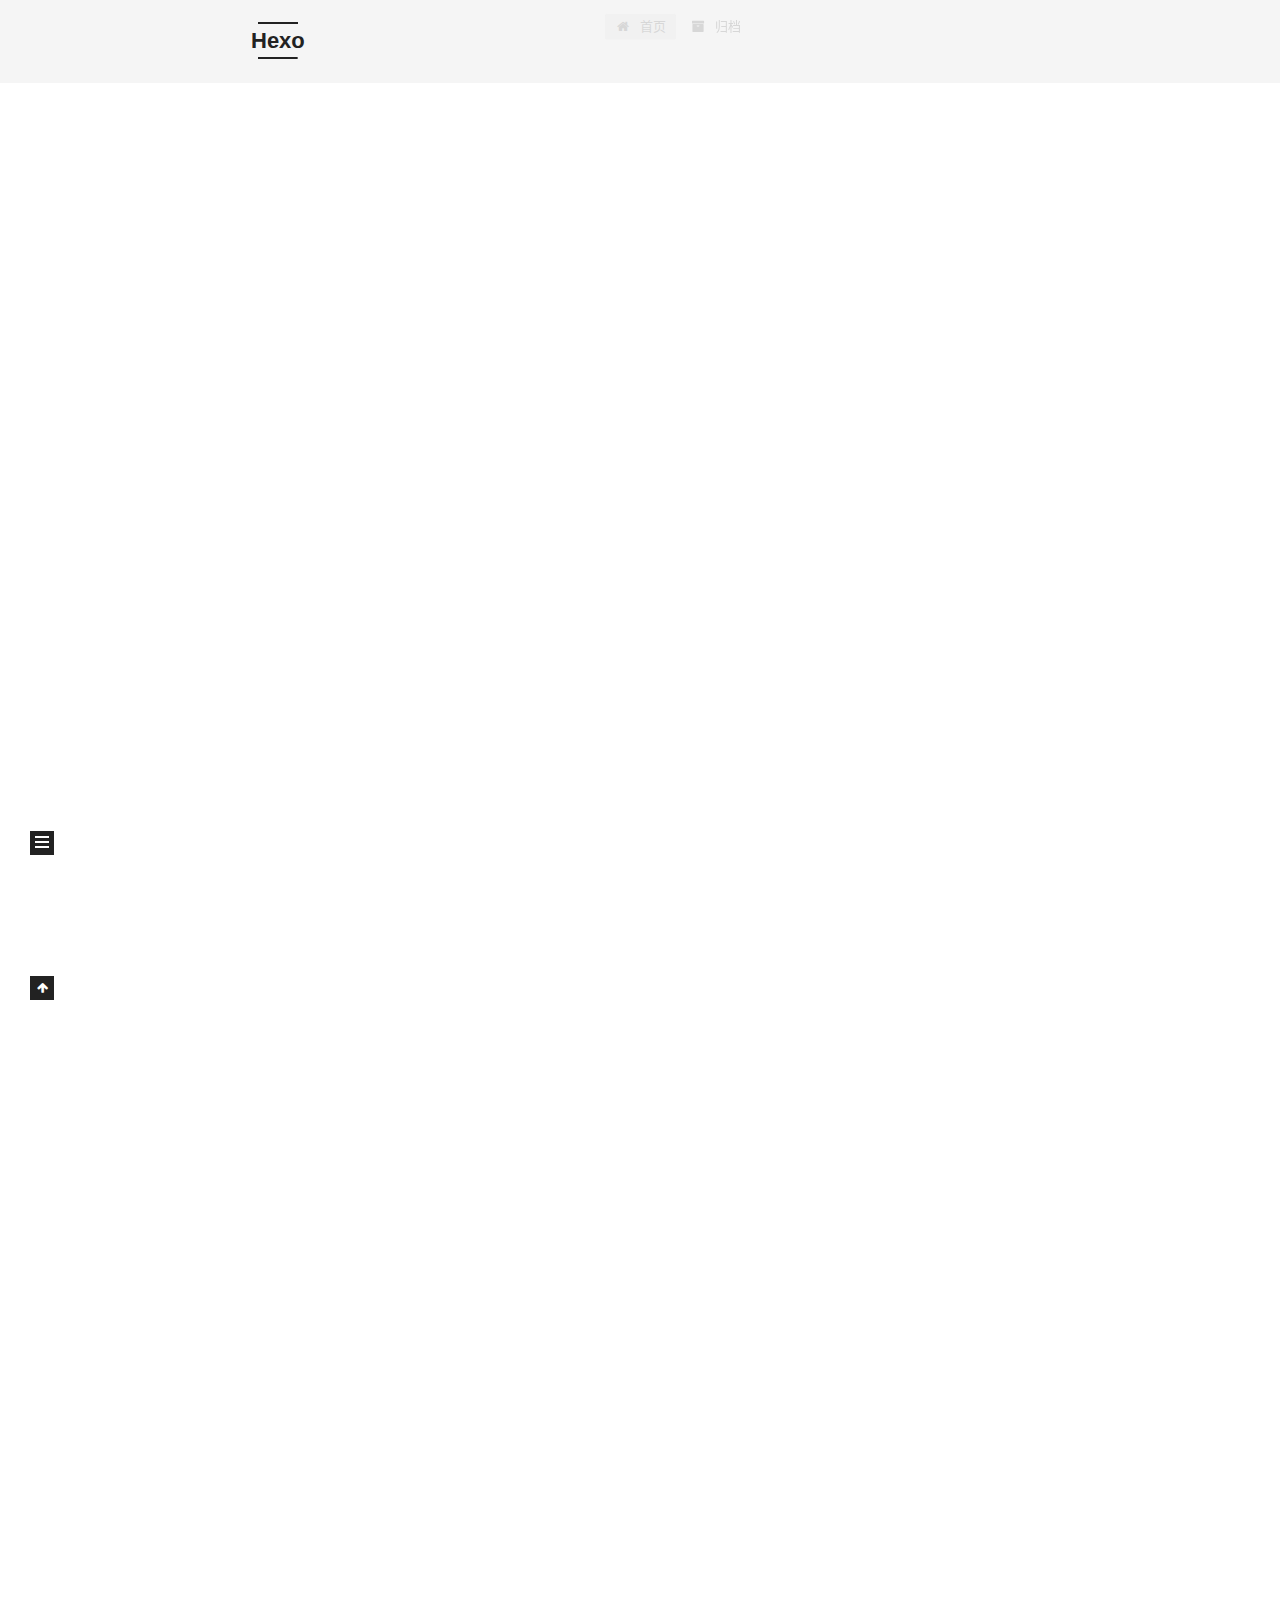
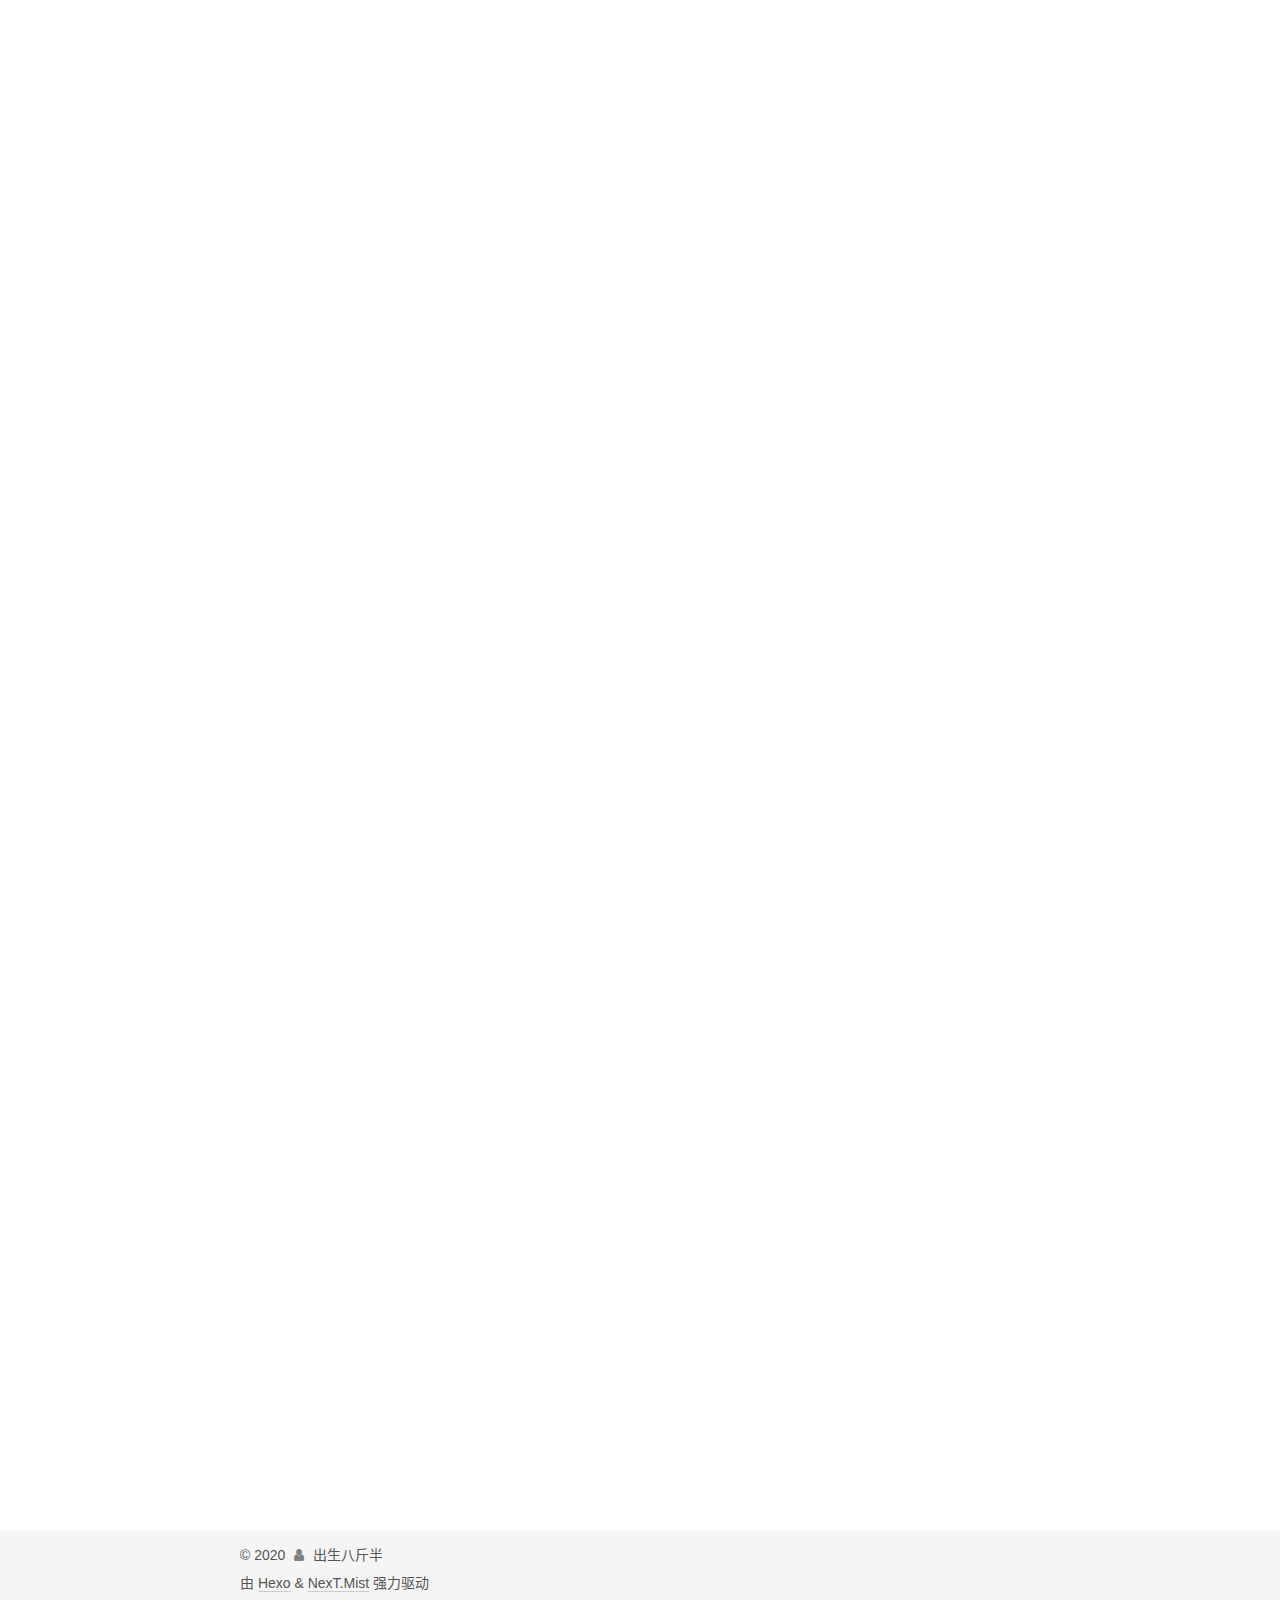
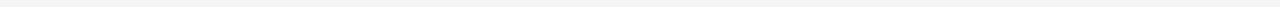
==== commit 47db46f1: "Site updated: 2020-09-14 12:08:09" ====
--- a/index.html
+++ b/index.html
@@ -172,7 +172,7 @@
               <span class="post-meta-item-text">发表于</span>
               
 
-              <time title="创建时间：2020-09-14 11:24:43 / 修改时间：12:03:52" itemprop="dateCreated datePublished" datetime="2020-09-14T11:24:43+08:00">2020-09-14</time>
+              <time title="创建时间：2020-09-14 11:24:43 / 修改时间：12:08:04" itemprop="dateCreated datePublished" datetime="2020-09-14T11:24:43+08:00">2020-09-14</time>
             </span>
 
           
@@ -186,7 +186,7 @@
     <div class="post-body" itemprop="articleBody">
 
       
-          <h2 id="目录以及指引"><a href="#目录以及指引" class="headerlink" title="目录以及指引"></a>目录以及指引</h2><p><a href="https://www.bilibili.com/video/BV1zt411G7Vn" target="_blank" rel="noopener">ros</a><br><a href="http://iissnan.com/progit/" target="_blank" rel="noopener">git</a><br>latex<br>typora<br>python<br>github</p>
+          <h2 id="目录以及指引"><a href="#目录以及指引" class="headerlink" title="目录以及指引"></a>目录以及指引</h2><p><a href="https://www.bilibili.com/video/BV1zt411G7Vn" target="_blank" rel="noopener">ros</a><br><a href="http://iissnan.com/progit/" target="_blank" rel="noopener">git</a><br>latex<br>typora<br>python<br>github<br><a href="https://www.bilibili.com/video/BV16t411g7FR" target="_blank" rel="noopener">slam</a></p>
 <h2 id="没那么重要-之后可能会用到的工具"><a href="#没那么重要-之后可能会用到的工具" class="headerlink" title="没那么重要 之后可能会用到的工具"></a>没那么重要 之后可能会用到的工具</h2><p>jabref(文献管理) 适用于latex中</p>
 
       
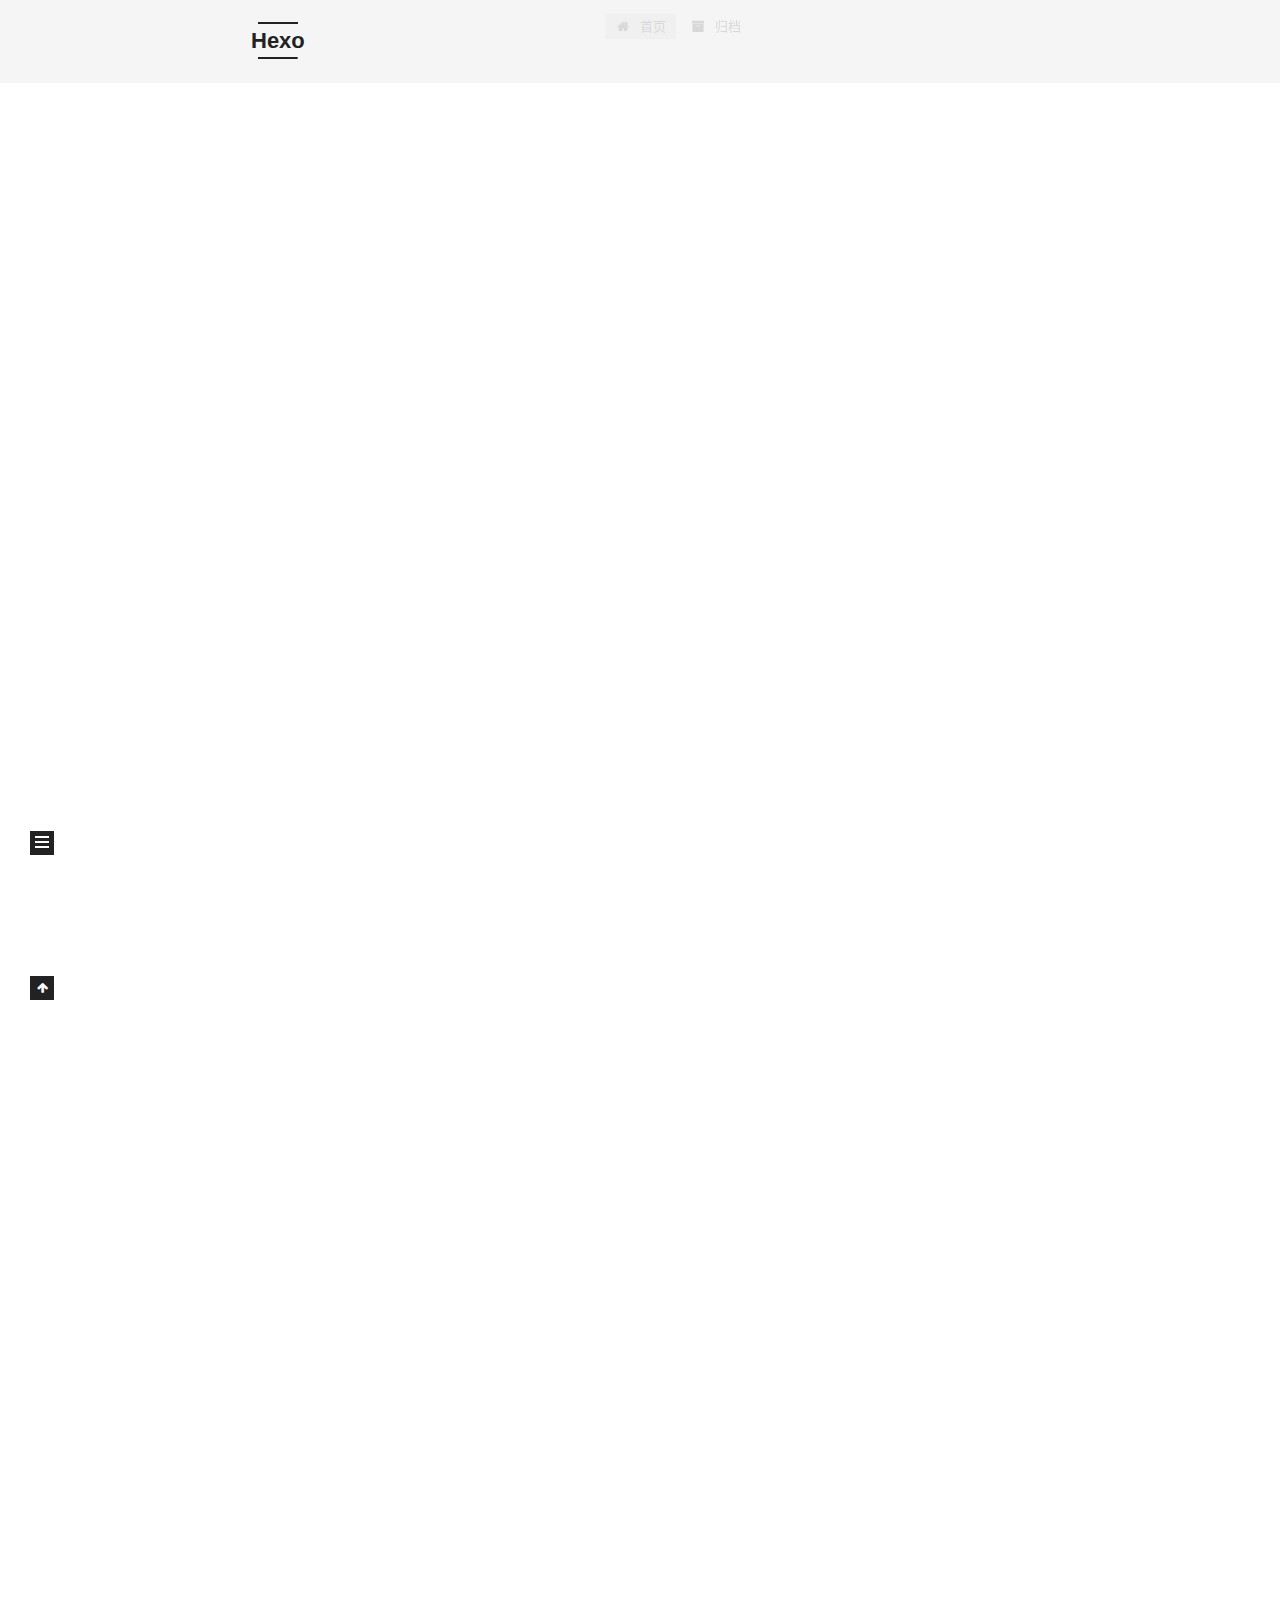
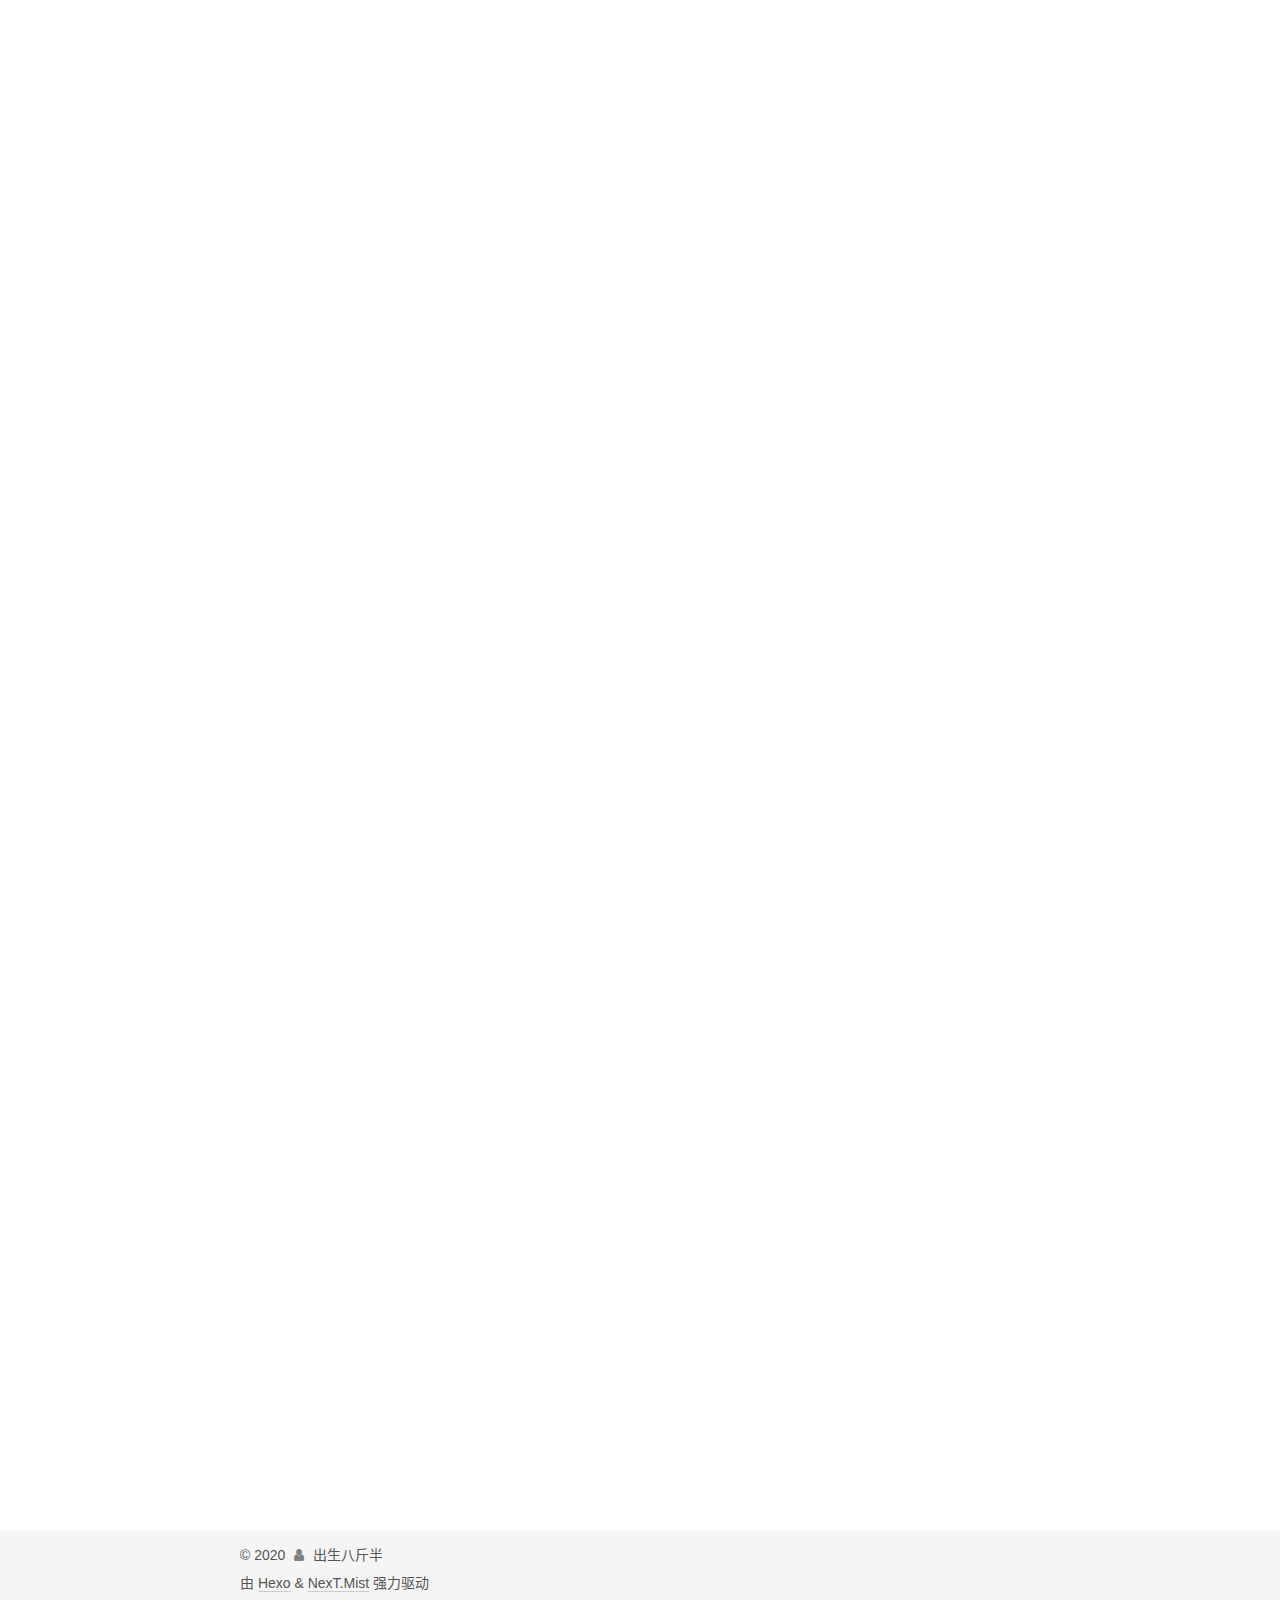
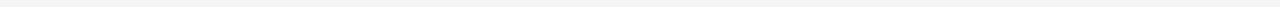
==== commit 507ebb6b: "Site updated: 2020-09-14 12:08:54" ====
--- a/index.html
+++ b/index.html
@@ -315,7 +315,7 @@
                   <i class="fa fa-calendar-check-o"></i>
                 </span>
                 <span class="post-meta-item-text">更新于</span>
-                <time title="修改时间：2020-09-14 11:59:59" itemprop="dateModified" datetime="2020-09-14T11:59:59+08:00">2020-09-14</time>
+                <time title="修改时间：2020-09-14 12:08:25" itemprop="dateModified" datetime="2020-09-14T12:08:25+08:00">2020-09-14</time>
               </span>
 
           
@@ -340,7 +340,6 @@
 
 <p>More info: <a href="https://hexo.io/docs/generating.html" target="_blank" rel="noopener">Generating</a></p>
 <h3 id="Deploy-to-remote-sites"><a href="#Deploy-to-remote-sites" class="headerlink" title="Deploy to remote sites"></a>Deploy to remote sites</h3><figure class="highlight bash"><table><tr><td class="gutter"><pre><span class="line">1</span><br></pre></td><td class="code"><pre><span class="line">$ hexo deploy</span><br></pre></td></tr></table></figure>
-
 <p>More info: <a href="https://hexo.io/docs/one-command-deployment.html" target="_blank" rel="noopener">Deployment</a></p>
 
       
--- a/css/main.css
+++ b/css/main.css
@@ -1172,7 +1172,7 @@
 }
 .links-of-author a::before,
 .links-of-author span.exturl::before {
-  background: #feab16;
+  background: #652dff;
   border-radius: 50%;
   content: ' ';
   display: inline-block;
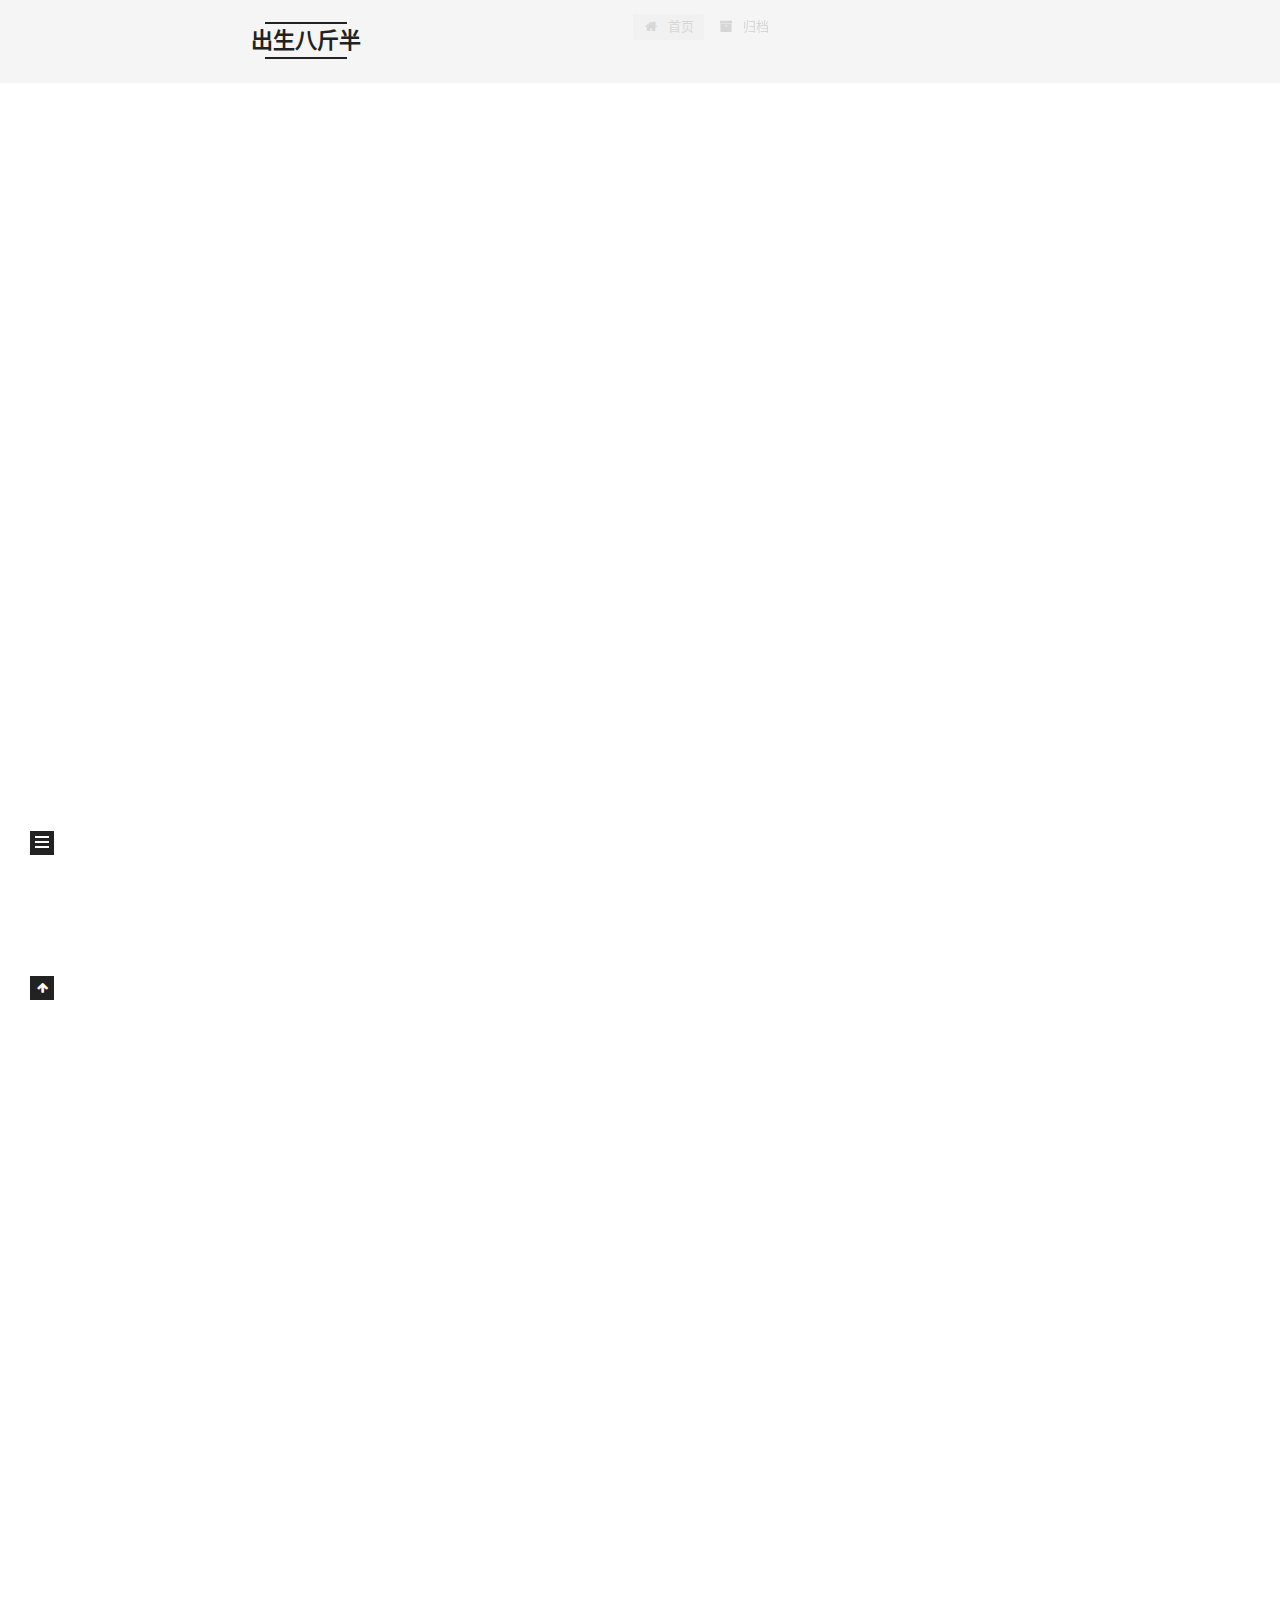
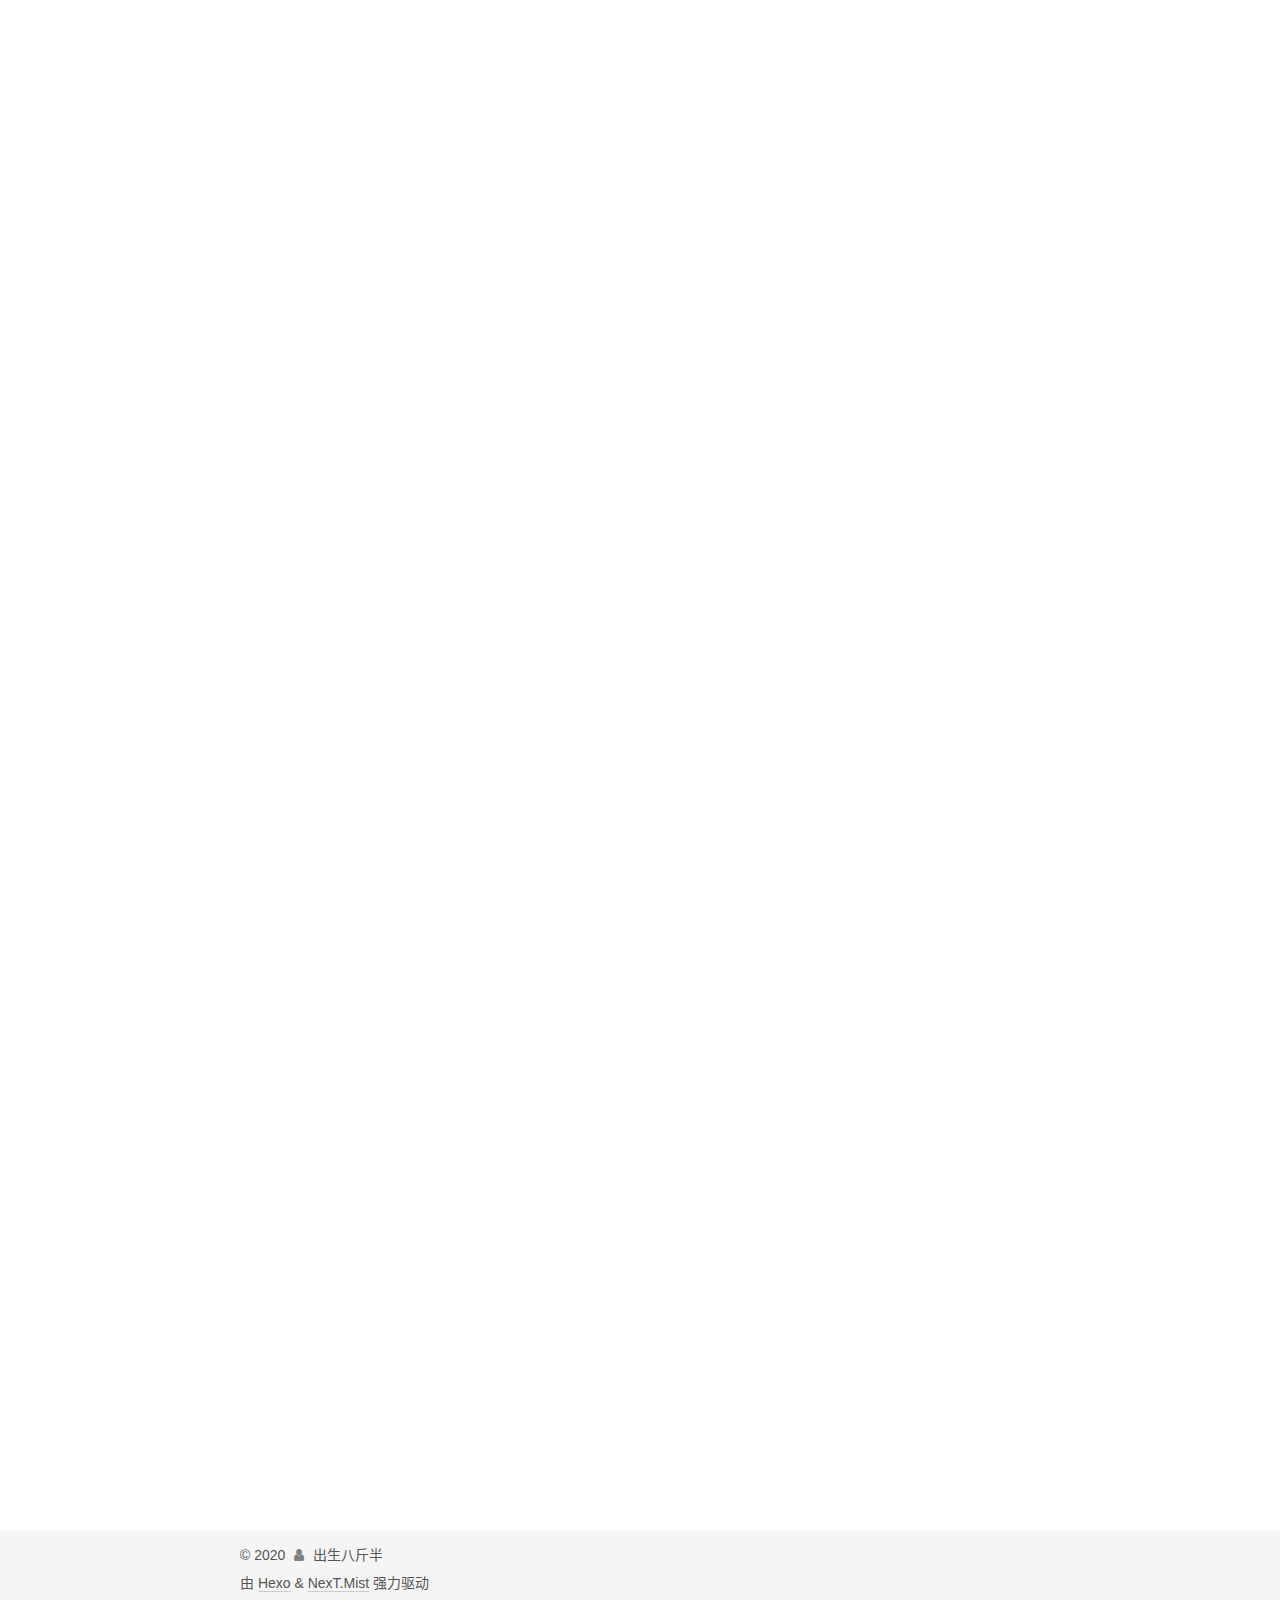
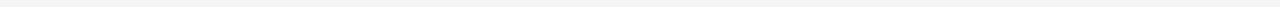
==== commit e865f05d: "Site updated: 2020-09-14 12:11:04" ====
--- a/index.html
+++ b/index.html
@@ -22,9 +22,9 @@
 
   <meta name="description" content="怕 什 么 真 理 无 穷">
 <meta property="og:type" content="website">
-<meta property="og:title" content="Hexo">
+<meta property="og:title" content="出生八斤半">
 <meta property="og:url" content="http://chushengbajinban.github.io/index.html">
-<meta property="og:site_name" content="Hexo">
+<meta property="og:site_name" content="出生八斤半">
 <meta property="og:description" content="怕 什 么 真 理 无 穷">
 <meta property="og:locale" content="zh_CN">
 <meta property="article:author" content="出生八斤半">
@@ -43,7 +43,7 @@
   };
 </script>
 
-  <title>Hexo</title>
+  <title>出生八斤半</title>
   
 
 
@@ -94,7 +94,7 @@
 
     <a href="/" class="brand" rel="start">
       <span class="logo-line-before"><i></i></span>
-      <h1 class="site-title">Hexo</h1>
+      <h1 class="site-title">出生八斤半</h1>
       <span class="logo-line-after"><i></i></span>
     </a>
   </div>
@@ -156,7 +156,7 @@
     </span>
 
     <span hidden itemprop="publisher" itemscope itemtype="http://schema.org/Organization">
-      <meta itemprop="name" content="Hexo">
+      <meta itemprop="name" content="出生八斤半">
     </span>
       <header class="post-header">
         <h2 class="post-title" itemprop="name headline">
@@ -216,7 +216,7 @@
     </span>
 
     <span hidden itemprop="publisher" itemscope itemtype="http://schema.org/Organization">
-      <meta itemprop="name" content="Hexo">
+      <meta itemprop="name" content="出生八斤半">
     </span>
       <header class="post-header">
         <h2 class="post-title" itemprop="name headline">
@@ -293,7 +293,7 @@
     </span>
 
     <span hidden itemprop="publisher" itemscope itemtype="http://schema.org/Organization">
-      <meta itemprop="name" content="Hexo">
+      <meta itemprop="name" content="出生八斤半">
     </span>
       <header class="post-header">
         <h2 class="post-title" itemprop="name headline">
